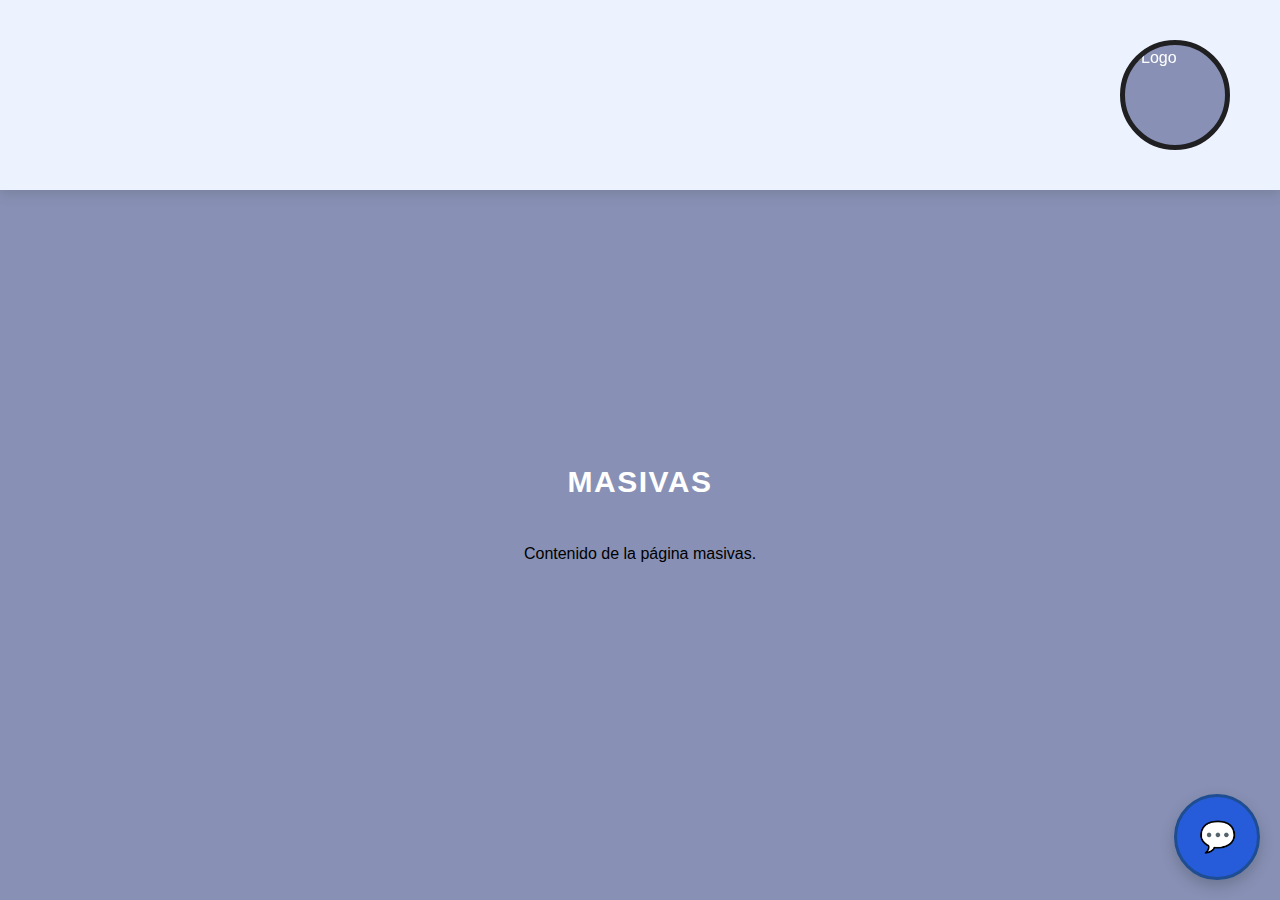
==== masivas.html @ 9bdd32e6 "Mejoras generales" ====
<!DOCTYPE html>
<html lang="es">
    <head>
        <meta charset="UTF-8">
        <meta name="viewport" content="width=device-width, initial-scale=1.0">
        <title>MASIVAS</title>
        <link rel="stylesheet" href="css/styles.css">
    </head>
    <body>
        <!-- Header fijo en la parte superior -->
        <header>
            <div class="header-content">    
                <!-- Logo de usuario -->
                <div class="logo-container">
                    <img src="/assets/Franco_Pensando 1.png" alt="Logo">
                </div>
        </header>

        <!-- Título de la página -->
        <main>
            <h1>MASIVAS</h1>
            <p>Contenido de la página masivas.</p>
        
        </main>
        

        <div id="chatbot-button">
            <span>💬</span> <!-- O el ícono que prefieras -->
        </div>
        
        <div id="chatbot-container">
            <div id="chat-header">
                <div class="logo-container">
                    <img src="/assets/Franco_Pensando 1.png" alt="Logo">
                </div>
                <h3>Franco</h3>
                <button id="close-chat">X</button>
            </div>
            <div id="chat-body">
                <p class="bot">Hola, ¿en qué puedo ayudarte?</p>
                <p class="user">Tengo una pregunta sobre los productos.</p>
            </div>
        </div>


        <script src="/js/script.js"></script>
    </body>
</html>
---- css/styles.css ----
/* Configuración general */
body {
    font-family: Arial;
    margin: 0;
    padding: 0;
    line-height: 1.6;
    display: flex;
    justify-content: center; /* Centrado horizontal */
    align-items: center; /* Centrado vertical */
    height: 100vh; /* Asegura que el body ocupe toda la altura de la ventana */
}
body .pagina-principal {
    background-color: #fdfeff;
    color: #f7f7f7;
}


/* Cambios para páginas no principales */
body:not(.pagina-principal) {
    background-color: #8891b5; /* Fondo ligeramente gris en otras páginas */
    color: black; /* Texto en negro en otras páginas */
}

/* Contenedor principal */
.container {
    max-width: 400px; /* Aumentamos el ancho máximo del contenedor */
    background: linear-gradient(135deg, #62adf4, #62adf4);
    padding: 35px; /* Aumentamos el padding dentro del contenedor */
    border-radius: 25px;
    box-shadow: 0 6px 15px rgba(0, 0, 0, 0.15);
    border-top: 8px solid #265cda;
    transition: transform 0.3s ease, box-shadow 0.3s ease;
    text-align: center; /* Centrado de texto dentro del contenedor */
}

.container:hover {
    transform: translateY(-5px);
    box-shadow: 0 10px 25px rgb(3, 0, 87);
}

/* Contenedor principal de la página */
.main-container {
    display: flex; /* Usamos Flexbox para que los elementos estén uno al lado del otro */
    justify-content: center; /* Alineamos horizontalmente */
    align-items: center; /* Alinea verticalmente */
    height: 100vh; /* Hace que ocupe todo el alto de la pantalla */
    gap: 20px; /* Espacio entre la imagen y el formulario */
}

/* Estilos para el contenedor de la imagen */
.image-container {
    position: fixed; /* Hace que la imagen esté fija en la página */
    top: 50%; /* Centra verticalmente la imagen */
    left: 0; /* La coloca en el borde izquierdo */
    transform: translateY(-50%); /* Ajuste para centrar la imagen verticalmente */
    display: flex;
    justify-content: center; /* Centra la imagen horizontalmente dentro del contenedor */
    align-items: center; /* Alinea la imagen verticalmente */
    width: 600px; /* Ajustamos el tamaño fijo del contenedor */
    height: auto; /* Ajustamos el tamaño fijo del contenedor */
    overflow: hidden; /* Evita que la imagen se desborde */
    border-radius: 10px; /* Opcional, si deseas bordes redondeados */
}

/* Estilo para la imagen */
.franco-image {
    width: 800px; /* Ajusta el tamaño de la imagen (puedes cambiar este valor) */
    height: auto; /* Mantiene la proporción */
    object-fit: cover; /* Asegura que la imagen no se deforme */
}

/* Aseguramos que el contenedor del botón no rompa la línea */
.btn-container {
    display: inline-flex;
    align-items: center;
}

/* Estilo para el header */
header {
    position: fixed; /* Fijo en la parte superior */
    top: 0;
    left: 0;
    width: 100%; /* Ocupa todo el ancho */
    max-width: 100%; /* Evita que se desborde */
    background: #ecf3fe; 
    color: rgb(255, 254, 254);
    padding: 40px 50px; /* Aumentamos el padding para hacer el header más grande */
    z-index: 1000; /* Asegura que el header quede sobre otros elementos */
    box-shadow: 0 4px 12px rgba(64, 63, 63, 0.2); /* Sombra más suave */
    box-sizing: border-box; /* Incluye el padding en el cálculo del ancho */
    display: flex;
    align-items: center;
    justify-content: center;
}

/* Contenido del header */
.header-content {
    display: flex;
    justify-content: space-between; /* Para colocar el logo y la navegación a los extremos */
    align-items: center;
    width: 100%; /* Asegura que ocupe todo el espacio disponible */
    position: relative; /* Necesario para alinear la imagen central */
}

/* Estilo para el logo dentro del header */
header .logo-container {
    order: 1; /* Coloca el logo al final (lado derecho) */
    margin-left: auto; /* Alinea a la derecha */
    position: relative;
    z-index: 10; /* Asegura que el logo esté por encima de la imagen central */
}

header .logo-container img {
    width: 100px; /* Aumentamos el tamaño del logo */
    height: 100px; /* Aumentamos el tamaño del logo */
    border-radius: 50%; /* Hacerlo circular */
    border: 5px solid #202022; /* Borde oscuro alrededor del círculo */
    background-color: #8891b5; /* Fondo del logo */
    overflow: hidden;
    display: flex;
    justify-content: center;
    align-items: center;
}

/* Estilo para la navegación */
nav ul {
    list-style: none;
    display: flex;
    gap: 30px; /* Aumentamos el espacio entre los elementos */
    margin: 0;
    padding: 0;
}

/* Estilo para los enlaces en la navegación */
nav ul li a {
    text-decoration: none;
    color: rgb(28, 14, 235);
    font-weight: bold;
    font-size: 18px; /* Aumentamos el tamaño de fuente */
    transition: color 0.3s ease;
    white-space: nowrap; /* Asegura que el texto no se desborde */
}

nav ul li a:hover {
    color: #416cc9; /* Cambio de color al pasar el ratón */
}

nav ul li a:active {
    transform: translateY(2px); /* Efecto de deslizamiento hacia abajo */
}

/* Estilo para la imagen central del header */
header::before {
    content: ""; /* Crea el pseudo-elemento */
    position: absolute;
    top: 50%; /* Centrado vertical */
    left: 50%; /* Centrado horizontal */
    transform: translate(-50%, -50%); /* Alineación perfecta */
    width: 200px; /* Ajusta el tamaño de la imagen */
    height: 200px; /* Ajusta el tamaño de la imagen */
    background-image: url('/assets/Franco_Okay\ 1.png'); /* Ruta de la imagen central */
    background-size: cover; /* Asegura que la imagen cubra todo el área */
    background-position: center; /* Centra la imagen */
    border-radius: 50%; /* Hacer la imagen circular */
    z-index: 1; /* Coloca la imagen detrás de otros elementos */
}

/* Estilo para el main */
main {
    margin-top: 120px; /* Deja espacio para que no se cubra por el header */
    padding: 20px;
}

button {
    background-color: #265cda; 
    color: white;
    font-size: 16px;
    padding: 12px;
    border: none;
    border-radius: 8px;
    cursor: pointer;
    text-transform: uppercase;
    font-weight: bold;
    letter-spacing: 1px;
    transition: background-color 0.3s ease, transform 0.2s ease;
}

button:hover {
    background-color: #1a4db4; /* Cambio de color al pasar el ratón */
    transform: scale(1.05);
}

/* Estilo para el botón de chatbot */
#chatbot-button {
    position: fixed;
    bottom: 20px;
    right: 20px;
    background-color: #265cda; /* Color primario */
    color: white;
    font-size: 30px;
    border: 3px solid #1f4d91; /* Borde más oscuro que el fondo */
    border-radius: 50%;
    width: 80px;
    height: 80px;
    display: flex;
    justify-content: center;
    align-items: center;
    cursor: pointer;
    box-shadow: 0 6px 15px rgba(0, 0, 0, 0.2); /* Sombra más pronunciada */
    transition: background-color 0.3s ease, transform 0.3s ease, box-shadow 0.3s ease;
}

#chatbot-button:hover {
    background-color: #1f4d91; /* Cambio de color en hover */
    transform: scale(1.1);
    box-shadow: 0 4px 25px rgb(3, 0, 87);
}

/* Estilo para el contenedor del chat */
#chatbot-container {
    position: fixed;
    bottom: 80px;
    right: 20px;
    background-color: #fff;
    width: 350px;
    height: 300px; /* Mayor altura para mayor confort */
    border-radius: 12px; /* Bordes más redondeados */
    box-shadow: 0 6px 20px rgba(0, 0, 0, 0.3); /* Sombra más pronunciada */
    display: none;
    flex-direction: column;
    overflow: hidden;
    border: 3px solid #1f4d91; /* Borde oscuro en el contenedor */
}

/* Estilo para la cabecera del chat */
#chat-header {
    background-color: #265cda;
    color: white;
    padding: 12px;
    display: flex;
    justify-content: space-between;
    align-items: center;
    font-size: 18px;
    border-top-left-radius: 12px;
    border-top-right-radius: 12px; /* Bordes superiores redondeados */
}

#chat-header h3 {
    margin: 0;
    font-weight: bold; /* Más énfasis en el título */
}

#close-chat {
    background-color: transparent;
    color: white;
    border: none;
    font-size: 25px;
    cursor: pointer;
    transition: color 0.3s ease;
}

#close-chat:hover {
    color: #f1f1f1; /* Cambio de color en hover */
}

/* Estilo para el cuerpo del chat */
#chat-body {
    padding: 15px;
    flex-grow: 1;
    overflow-y: auto;
    font-size: 16px;
    background-color: #f4f7fc; /* Fondo suave para el cuerpo del chat */
}

#chat-body p {
    margin: 0 0 12px; /* Espacio adicional entre los mensajes */
    line-height: 1.5; /* Espaciado mejorado para la legibilidad */
    
}

h1 {
    text-align: center;
    font-size: 30px; /* Aumentamos el tamaño de la fuente del título */
    color: white; 
    margin-bottom: 25px;
    text-transform: uppercase;
    letter-spacing: 1.5px;
    padding-bottom: 10px;
}

/* Formulario */
form {
    display: flex;
    flex-direction: column;
    gap: 20px; /* Aumentamos el espacio entre los elementos del formulario */
}

/* Estilo para los inputs */
input, textarea {
    padding: 10px;
    border: 1px solid #ccc;
    border-radius: 8px;
    font-size: 16px;
    width: 100%;
    box-sizing: border-box; /* Asegura que el padding se incluya en el ancho total */
}

input:focus, textarea:focus {
    border-color: #265cda; /* Cambia el color del borde al hacer foco */
    outline: none; /* Elimina el contorno por defecto */
}

/* Mostrar el chat cuando se abre */
#chatbot-container.show {
    display: flex;
}

/* Estilo adicional para mejorar la apariencia */
#chatbot-button {
    animation: bounce 1s infinite; /* Efecto de rebote para hacer más llamativo */
}

/* Animación para el botón de chatbot */
@keyframes bounce {
    0%, 20%, 50%, 80%, 100% {
        transform: translateY(0);
    }
    40% {
        transform: translateY(-10px);
    }
    60% {
        transform: translateY(-5px);
    }
}

/* Estilo para el contenedor del chat */
#chatbot-container {
    position: fixed;
    bottom: 140px;  /* Moverlo más arriba para que no tape el botón */
    right: 20px;
    background-color: #fff;
    width: 350px;
    height: 250px; /* Altura mayor */
    border-radius: 12px;
    box-shadow: 0 4px 25px rgb(3, 0, 87);
    display: none;
    flex-direction: column;
    overflow: hidden;
    border: 3px solid #1f4d91; /* Borde oscuro en el contenedor */
}

/* Añadir el círculo para el logo */
#chat-header .logo-container {
    width: 60px; /* Tamaño del círculo */
    height: 60px; /* Tamaño del círculo */
    border-radius: 50%; /* Hacerlo circular */
    border: 3px solid #fdfdfd; /* Borde oscuro alrededor del círculo */
    overflow: hidden;
    display: flex;
    justify-content: center;
    align-items: center;
}

#chat-header .logo-container img {
    width: 100%;
    height: 100%;
    object-fit: cover; /* Ajustar la imagen al tamaño del círculo */
}

/* Estilo para el cuerpo del chat */
#chat-body {
    padding: 15px;
    flex-grow: 1;
    overflow-y: auto;
    font-size: 16px;
    background-color: #f4f7fc; /* Fondo suave para el cuerpo del chat */
}

#chat-body p {
    margin: 0 0 12px;
    line-height: 1.5;
}

/* Estilo de los mensajes */
#chat-body p.user {
    background-color: #265cda;
    color: white;
    padding: 8px 12px;
    border-radius: 20px;
    max-width: 80%;
    margin-bottom: 10px;
    align-self: flex-end; /* Los mensajes del usuario se alinean a la derecha */
}

#chat-body p.bot {
    background-color: #f1f1f1;
    color: black;
    padding: 8px 12px;
    border-radius: 20px;
    max-width: 80%;
    margin-bottom: 10px;
    align-self: flex-start; /* Los mensajes del bot se alinean a la izquierda */
}

/* Estilo para los mensajes enviados */
#chat-body p {
    word-wrap: break-word;
}

/* Estilo para la animación de aparición del chat */
#chatbot-container.show {
    animation: slideIn 0.5s ease-in-out;
}

/* Animación para la aparición del chat */
@keyframes slideIn {
    from {
        transform: translateX(100%);
    }
    to {
        transform: translateX(0);
    }
}

/* Barra lateral */
.barra-lateral {
    position: fixed;
    top: 0;
    left: 0;
    width: 60px; /* Inicialmente pequeña */
    height: 100%;
    background-color: #3e4a61; /* Color de la barra */
    display: flex;
    flex-direction: column;
    justify-content: center;
    align-items: center;
    transition: width 0.3s ease; /* Transición suave */
    z-index: 1000; /* Asegura que esté sobre otros elementos */
}

.barra-lateral.expandida {
    width: 200px; /* Tamaño cuando está expandida */
}

.barra-lateral button {
    background: none;
    border: none;
    color: white;
    font-size: 24px;
    margin: 20px 0;
    cursor: pointer;
    transition: transform 0.3s ease; /* Animación al pasar el ratón */
}

.barra-lateral button:hover {
    transform: scale(1.2); /* Efecto de aumento de tamaño */
}

/* Estilos para los iconos */
.icono-casa, .icono-flecha {
    font-size: 30px;
}

/* Estilos adicionales */
@media (max-width: 768px) {
    /* Ajustes para el contenedor */
    .container {
        width: 90%; /* Hacemos el contenedor más pequeño en pantallas pequeñas */
        padding: 20px;
    }

    /* Ajustes para el botón del chatbot */
    #chatbot-button {
        width: 70px;
        height: 70px;
        font-size: 24px;
    }

    /* Ajustes para el contenedor del chatbot */
    #chatbot-container {
        width: 100%;
        height: 300px;
    }

    /* Ajustes para el encabezado del chat */
    #chat-header h3 {
        font-size: 16px; /* Ajustamos el tamaño de la fuente en pantallas pequeñas */
    }

    /* Ajustes para el cuerpo del chat */
    #chat-body {
        font-size: 14px; /* Ajustamos el tamaño de la fuente en pantallas pequeñas */
    }

    /* Ajustes para el header y la navegación */
    header {
        padding: 10px 15px; /* Menos padding en pantallas pequeñas */
    }

    /* Aseguramos que el logo sea más pequeño en pantallas pequeñas */
    header .logo-container img {
        width: 50px;
        height: 50px;
    }

    /* Aseguramos que los enlaces del menú se alineen mejor en pantallas pequeñas */
    nav ul {
        flex-direction: column;
        gap: 10px;
        align-items: center;
    }

    nav ul li a {
        font-size: 14px;
    }

    /* Ajustamos el main para que tenga más espacio en pantallas pequeñas */
    main {
        margin-top: 80px; /* Menos espacio arriba para evitar que se cubra con el header */
    }

    /* Ajustes para el contenedor de la imagen */
    .image-container {
        position: relative; /* Cambiamos de fixed a relative para mejorar la visualización en móviles */
        width: 100%;
        height: auto;
        transform: none; /* Elimina el centrado fijo */
    }

    .franco-image {
        width: 100%; /* Ajustamos la imagen al 100% del ancho */
        height: auto;
    }
}
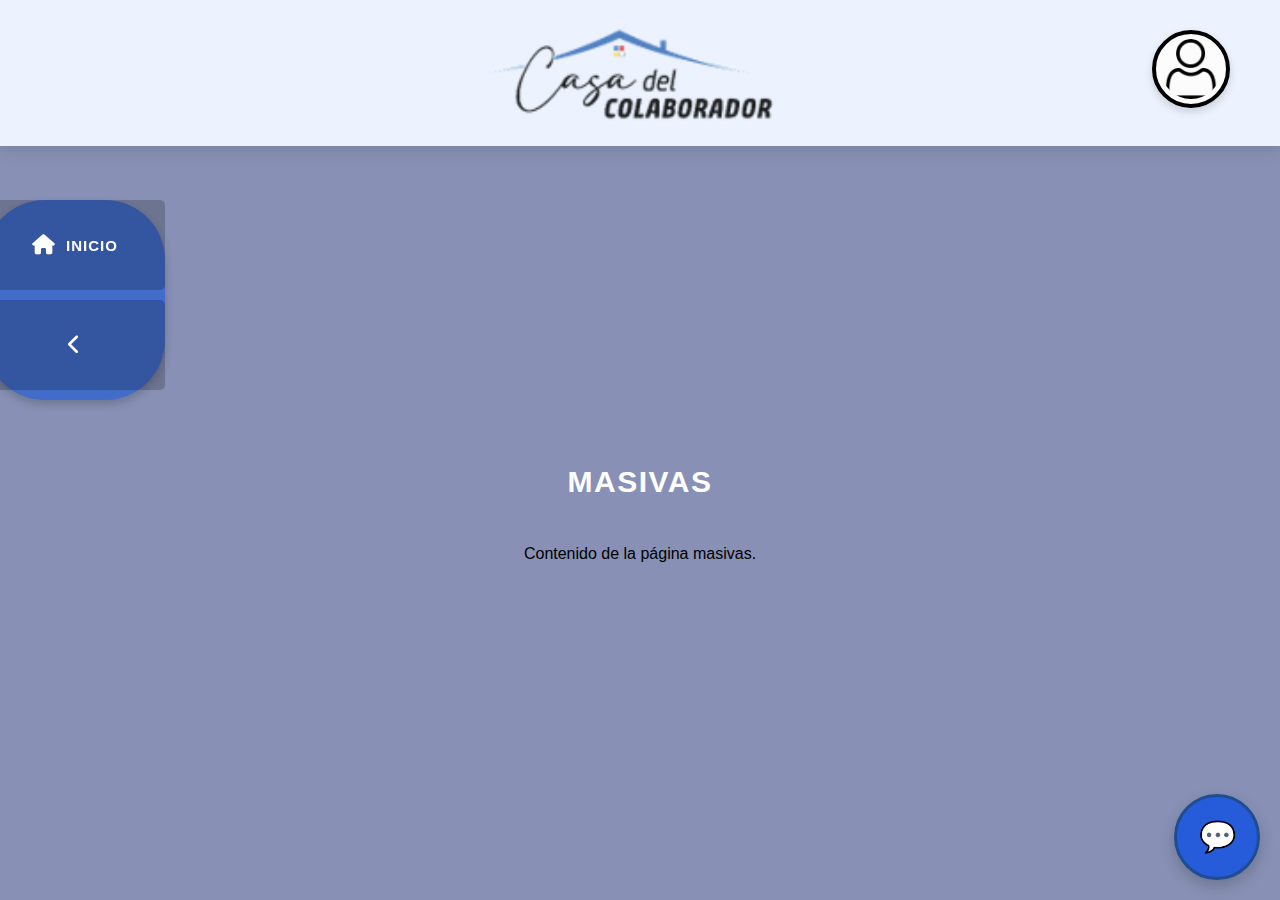
==== commit 463dd927: "SE generan vistas y mejora" ====
--- a/masivas.html
+++ b/masivas.html
@@ -1,33 +1,42 @@
 <!DOCTYPE html>
 <html lang="es">
-    <head>
-        <meta charset="UTF-8">
-        <meta name="viewport" content="width=device-width, initial-scale=1.0">
-        <title>MASIVAS</title>
-        <link rel="stylesheet" href="css/styles.css">
-    </head>
+<head>
+    <meta charset="UTF-8">
+    <meta name="viewport" content="width=device-width, initial-scale=1.0">
+    <title>MASIVAS</title>
+    <link rel="stylesheet" href="css/styles.css">
+    <!-- Agregar CDN de Font Awesome para usar íconos -->
+    <link href="https://cdnjs.cloudflare.com/ajax/libs/font-awesome/6.0.0-beta3/css/all.min.css" rel="stylesheet">
+</head>
     <body>
         <!-- Header fijo en la parte superior -->
         <header>
             <div class="header-content">    
                 <!-- Logo de usuario -->
                 <div class="logo-container">
-                    <img src="/assets/Franco_Pensando 1.png" alt="Logo">
+                    <img src="/assets/user.png" alt="Logo">
                 </div>
-        </header>
+            </header>
 
         <!-- Título de la página -->
         <main>
             <h1>MASIVAS</h1>
             <p>Contenido de la página masivas.</p>
-        
+            <!-- Burbuja lateral -->
+            <div class="bubble" id="chatBubble">
+                <button id="goHomeButton">
+                    <i class="fas fa-home"></i> INICIO
+                </button>
+                <button id="toggleBubble">
+                    <i id="toggleIcon" class="fas fa-chevron-left"></i> <!-- Flecha inicial apuntando hacia la izquierda -->
+                </button>
+            </div>
         </main>
-        
 
         <div id="chatbot-button">
             <span>💬</span> <!-- O el ícono que prefieras -->
         </div>
-        
+
         <div id="chatbot-container">
             <div id="chat-header">
                 <div class="logo-container">
@@ -42,7 +51,6 @@
             </div>
         </div>
 
-
         <script src="/js/script.js"></script>
     </body>
 </html>
--- a/css/styles.css
+++ b/css/styles.css
@@ -82,51 +82,58 @@
     left: 0;
     width: 100%; /* Ocupa todo el ancho */
     max-width: 100%; /* Evita que se desborde */
-    background: #ecf3fe; 
+    background: #ecf3fe; /* Suavizamos el fondo con un degradado */
     color: rgb(255, 254, 254);
-    padding: 40px 50px; /* Aumentamos el padding para hacer el header más grande */
+    padding: 30px 50px; /* Espaciado más equilibrado */
     z-index: 1000; /* Asegura que el header quede sobre otros elementos */
-    box-shadow: 0 4px 12px rgba(64, 63, 63, 0.2); /* Sombra más suave */
+    box-shadow: 0 4px 15px rgba(64, 63, 63, 0.2); /* Sombra más definida */
     box-sizing: border-box; /* Incluye el padding en el cálculo del ancho */
     display: flex;
     align-items: center;
-    justify-content: center;
+    justify-content: space-between; /* Distribución clara entre logo y navegación */
+    transition: background-color 0.3s ease; /* Efecto suave al cambiar el fondo */
 }
 
 /* Contenido del header */
 .header-content {
     display: flex;
-    justify-content: space-between; /* Para colocar el logo y la navegación a los extremos */
-    align-items: center;
-    width: 100%; /* Asegura que ocupe todo el espacio disponible */
-    position: relative; /* Necesario para alinear la imagen central */
+    justify-content: space-between;
+    align-items: center;
+    width: 100%; 
+    position: relative; 
 }
 
 /* Estilo para el logo dentro del header */
 header .logo-container {
-    order: 1; /* Coloca el logo al final (lado derecho) */
-    margin-left: auto; /* Alinea a la derecha */
+    order: 1; 
+    margin-left: auto;
     position: relative;
-    z-index: 10; /* Asegura que el logo esté por encima de la imagen central */
+    z-index: 10; 
 }
 
 header .logo-container img {
-    width: 100px; /* Aumentamos el tamaño del logo */
-    height: 100px; /* Aumentamos el tamaño del logo */
-    border-radius: 50%; /* Hacerlo circular */
-    border: 5px solid #202022; /* Borde oscuro alrededor del círculo */
-    background-color: #8891b5; /* Fondo del logo */
-    overflow: hidden;
-    display: flex;
-    justify-content: center;
-    align-items: center;
+    width: 60px; /* Tamaño equilibrado del logo */
+    height: 60px; 
+    border-radius: 50%; 
+    border: 4px solid #000000; /* Bordes con el color base */
+    background-color: #fcfcfc;
+    padding: 5px; 
+    transition: transform 0.3s ease, box-shadow 0.3s ease; /* Efecto de animación */
+    box-shadow: 0 4px 8px rgba(0, 0, 0, 0.15); /* Sombra alrededor del logo */
+    cursor: pointer; /* Cambia a una mano para indicar que es interactivo */
+}
+
+header .logo-container img:hover {
+    transform: scale(1.1); /* Aumenta ligeramente el tamaño */
+    box-shadow: 0 6px 12px rgba(0, 0, 0, 0.3); /* Sombra más intensa al pasar el ratón */
+    border-color: #89a3e2; /* Cambio de color en el borde */
 }
 
 /* Estilo para la navegación */
 nav ul {
     list-style: none;
     display: flex;
-    gap: 30px; /* Aumentamos el espacio entre los elementos */
+    gap: 30px; 
     margin: 0;
     padding: 0;
 }
@@ -136,39 +143,30 @@
     text-decoration: none;
     color: rgb(28, 14, 235);
     font-weight: bold;
-    font-size: 18px; /* Aumentamos el tamaño de fuente */
-    transition: color 0.3s ease;
-    white-space: nowrap; /* Asegura que el texto no se desborde */
+    font-size: 18px;
+    transition: color 0.3s ease, text-shadow 0.3s ease;
+    white-space: nowrap;
 }
 
 nav ul li a:hover {
-    color: #416cc9; /* Cambio de color al pasar el ratón */
-}
-
-nav ul li a:active {
-    transform: translateY(2px); /* Efecto de deslizamiento hacia abajo */
+    color: #416cc9; 
+    text-shadow: 0 2px 8px rgba(65, 108, 201, 0.6); /* Efecto de brillo al pasar el ratón */
 }
 
 /* Estilo para la imagen central del header */
 header::before {
-    content: ""; /* Crea el pseudo-elemento */
+    content: ""; 
     position: absolute;
-    top: 50%; /* Centrado vertical */
-    left: 50%; /* Centrado horizontal */
-    transform: translate(-50%, -50%); /* Alineación perfecta */
-    width: 200px; /* Ajusta el tamaño de la imagen */
-    height: 200px; /* Ajusta el tamaño de la imagen */
-    background-image: url('/assets/Franco_Okay\ 1.png'); /* Ruta de la imagen central */
-    background-size: cover; /* Asegura que la imagen cubra todo el área */
-    background-position: center; /* Centra la imagen */
-    border-radius: 50%; /* Hacer la imagen circular */
-    z-index: 1; /* Coloca la imagen detrás de otros elementos */
-}
-
-/* Estilo para el main */
-main {
-    margin-top: 120px; /* Deja espacio para que no se cubra por el header */
-    padding: 20px;
+    top: 50%; 
+    left: 50%; 
+    transform: translate(-50%, -50%); 
+    width: 380px; 
+    height: 250px; 
+    background-image: url('/assets/CasaColaborador.png'); 
+    background-size: contain; 
+    background-position: center; 
+    z-index: 1; 
+    opacity: 0.9; /* Suaviza la imagen central */
 }
 
 button {
@@ -422,43 +420,98 @@
     }
 }
 
-/* Barra lateral */
-.barra-lateral {
-    position: fixed;
-    top: 0;
-    left: 0;
-    width: 60px; /* Inicialmente pequeña */
-    height: 100%;
-    background-color: #3e4a61; /* Color de la barra */
-    display: flex;
-    flex-direction: column;
+/* Estilo para el main */
+main {
+    margin-top: 120px; /* Deja espacio para que no se cubra por el header */
+    padding: 20px;
+}
+
+/* Burbuja lateral */
+.bubble {
+    position: fixed; /* Fija al viewport */
+    left: -15px; /* Hace que la burbuja esté pegada al borde izquierdo */
+    top: 200px; /* Debajo del header, ajustado */
+    width: 180px; /* Ancho mayor para que quede más ovalada */
+    height: 200px; /* Alto para hacerla más ovalada */
+    background-color: #416cc9; /* Color de fondo */
+    color: #fff;
+    display: flex;
+    flex-direction: column; /* Pone los botones uno encima del otro */
+    justify-content: space-between; /* Espacio uniforme entre los botones */
+    align-items: center;
+    border-radius: 60px; /* Hace la burbuja más ovalada */
+    box-shadow: 0 4px 10px rgba(0, 0, 0, 0.2);
+    z-index: 10; /* Asegura que esté por encima de otros elementos */
+    cursor: pointer;
+    transition: transform 0.3s ease, background-color 0.3s ease, width 0.3s ease, height 0.3s ease;
+}
+
+/* Estilo para los botones dentro de la burbuja */
+.bubble button {
+    background-color: transparent;
+    border: none;
+    color: #fff;
+    font-size: 15px;
+    cursor: pointer;
+    width: 100%; /* Hace que los botones ocupen todo el ancho de la burbuja */
+    height: 45%; /* Hace que los botones ocupen el 45% de la altura de la burbuja */
+    border-radius: 5px; /* Bordes redondeados */
+    background-color: rgba(0, 0, 0, 0.2); /* Fondo semitransparente */
+    transition: background-color 0.3s ease;
+    text-align: center; /* Centra el texto dentro del botón */
+    display: flex;
+    align-items: center;
     justify-content: center;
-    align-items: center;
-    transition: width 0.3s ease; /* Transición suave */
-    z-index: 1000; /* Asegura que esté sobre otros elementos */
-}
-
-.barra-lateral.expandida {
-    width: 200px; /* Tamaño cuando está expandida */
-}
-
-.barra-lateral button {
-    background: none;
-    border: none;
-    color: white;
-    font-size: 24px;
-    margin: 20px 0;
-    cursor: pointer;
-    transition: transform 0.3s ease; /* Animación al pasar el ratón */
-}
-
-.barra-lateral button:hover {
-    transform: scale(1.2); /* Efecto de aumento de tamaño */
-}
-
-/* Estilos para los iconos */
-.icono-casa, .icono-flecha {
-    font-size: 30px;
+    gap: 10px;
+}
+
+/* Efecto al pasar el ratón sobre los botones */
+.bubble button:hover {
+    background-color: rgba(255, 255, 255, 0.2); /* Efecto hover para los botones */
+}
+
+/* Íconos dentro de los botones */
+.bubble button i {
+    font-size: 20px; /* Tamaño de los íconos */
+}
+
+/* Recorte para simular que está pegada al borde */
+.bubble::before {
+    content: ""; 
+    position: absolute;
+    left: -15px; /* Recorte en el borde izquierdo */
+    top: 50%;
+    transform: translateY(-50%); /* Centra el recorte verticalmente */
+    width: 15px;
+    height: 15px;
+    background-color: #416cc9; /* Igual al color de la burbuja */
+    border-radius: 50%;
+    box-shadow: 0 4px 10px rgba(0, 0, 0, 0.2);
+}
+
+/* Cambios cuando la burbuja está contraída (sólo se ven los íconos) */
+.bubble.collapsed {
+    width: 50px; /* Solo 50px visible, mostrando solo los iconos */
+    height: 50px;
+    border-radius: 50%; /* Hace la burbuja completamente redonda */
+}
+
+/* Alineación de los íconos cuando la burbuja está contraída */
+.bubble.collapsed button i {
+    margin: 0; /* Elimina márgenes para que los íconos estén alineados al borde */
+    font-size: 25px; /* Ajusta el tamaño de los íconos */
+}
+
+/* Cambiar dirección de la flecha cuando la burbuja está contraída */
+.bubble.collapsed #toggleIcon {
+    transform: rotate(180deg); /* Rota la flecha */
+}
+
+/* Estilo para los botones cuando están en estado "expandido" */
+.bubble button#toggleBubble {
+    position: absolute;
+    bottom: 10px; /* Coloca la flecha en la parte inferior */
+    width: 100%;
 }
 
 /* Estilos adicionales */
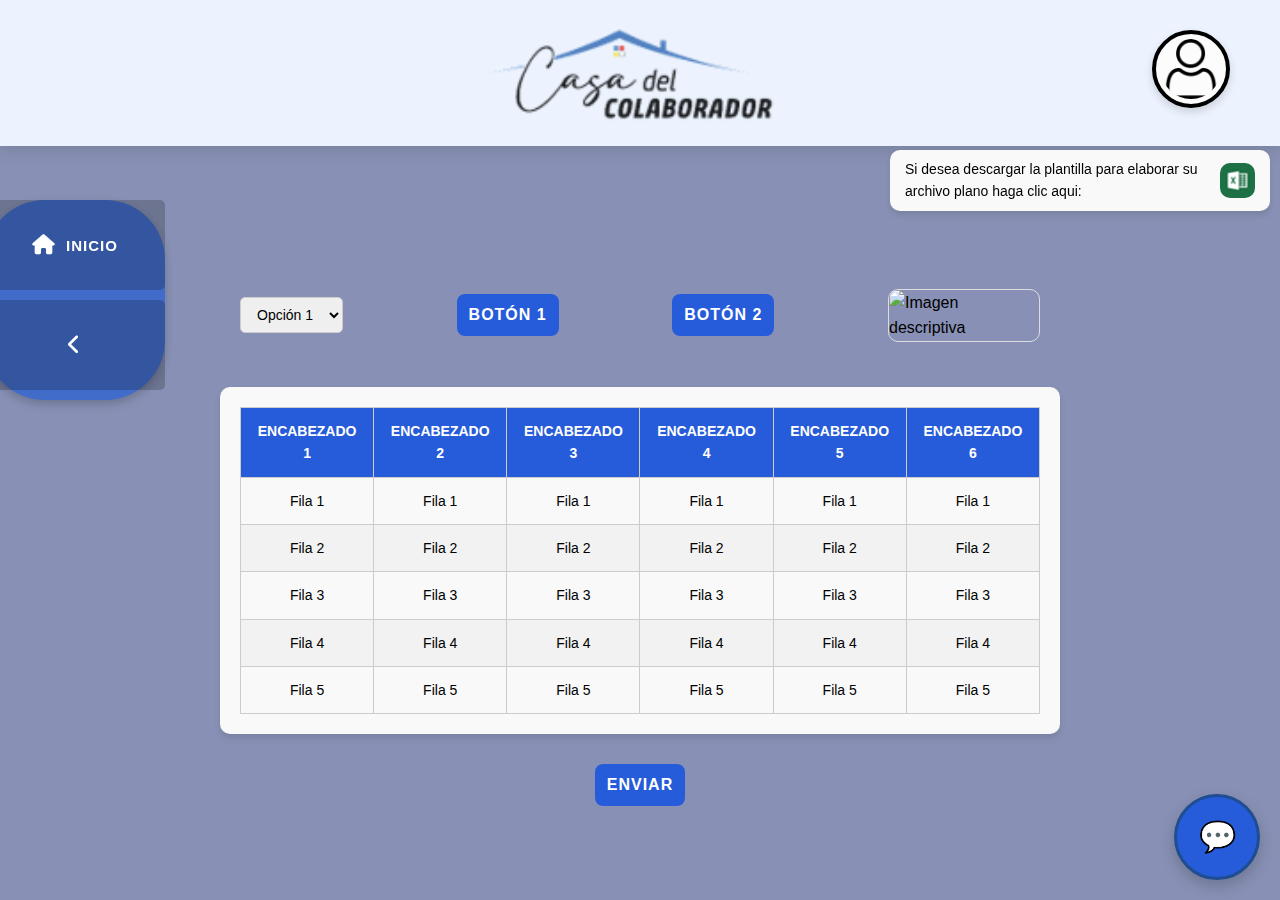
==== commit 675a8520: "se ven cosas" ====
--- a/masivas.html
+++ b/masivas.html
@@ -13,15 +13,19 @@
         <header>
             <div class="header-content">    
                 <!-- Logo de usuario -->
-                <div class="logo-container">
-                    <img src="/assets/user.png" alt="Logo">
-                </div>
-            </header>
+            <div class="logo-container">
+                <img src="/assets/user.png" alt="Logo">
+            </div>
+        </header>
+
+                 <!-- Descargar plantilla -->
+        <div class="top-right">
+            <span>Si desea descargar la plantilla para elaborar su archivo plano haga clic aqui: </span>
+            <img src="/assets/excel.png" alt="Excel" class="excel-icon">
+        </div>
 
         <!-- Título de la página -->
         <main>
-            <h1>MASIVAS</h1>
-            <p>Contenido de la página masivas.</p>
             <!-- Burbuja lateral -->
             <div class="bubble" id="chatBubble">
                 <button id="goHomeButton">
@@ -31,6 +35,50 @@
                     <i id="toggleIcon" class="fas fa-chevron-left"></i> <!-- Flecha inicial apuntando hacia la izquierda -->
                 </button>
             </div>
+
+
+            <!-- Contenido principal -->
+            <div class="content">
+                <!-- Lista desplegable con botones -->
+                <!-- Lista desplegable, botones y nueva imagen -->
+                <div class="button-row">
+                    <select name="options" id="options">
+                        <option value="1">Opción 1</option>
+                        <option value="2">Opción 2</option>
+                        <option value="3">Opción 3</option>
+                    </select>
+                    <button class="btn">Botón 1</button>
+                    <button class="btn">Botón 2</button>
+                    <img src="/assets/Franco_Okay 1.png" alt="Imagen descriptiva" class="button-row-image">
+                </div>
+
+                <!-- Tabla tipo Excel -->
+                <div class="table-container">
+                    <table class="excel-table">
+                        <thead>
+                            <tr>
+                                <th>Encabezado 1</th>
+                                <th>Encabezado 2</th>
+                                <th>Encabezado 3</th>
+                                <th>Encabezado 4</th>
+                                <th>Encabezado 5</th>
+                                <th>Encabezado 6</th>
+                            </tr>
+                        </thead>
+                        <tbody>
+                            <tr><td>Fila 1</td><td>Fila 1</td><td>Fila 1</td><td>Fila 1</td><td>Fila 1</td><td>Fila 1</td></tr>
+                            <tr><td>Fila 2</td><td>Fila 2</td><td>Fila 2</td><td>Fila 2</td><td>Fila 2</td><td>Fila 2</td></tr>
+                            <tr><td>Fila 3</td><td>Fila 3</td><td>Fila 3</td><td>Fila 3</td><td>Fila 3</td><td>Fila 3</td></tr>
+                            <tr><td>Fila 4</td><td>Fila 4</td><td>Fila 4</td><td>Fila 4</td><td>Fila 4</td><td>Fila 4</td></tr>
+                            <tr><td>Fila 5</td><td>Fila 5</td><td>Fila 5</td><td>Fila 5</td><td>Fila 5</td><td>Fila 5</td></tr>
+                        </tbody>
+                    </table>
+                </div>
+
+                <!-- Botón debajo de la tabla -->
+                <button class="btn submit-btn">Enviar</button>
+            </div>
+
         </main>
 
         <div id="chatbot-button">
--- a/css/styles.css
+++ b/css/styles.css
@@ -426,6 +426,10 @@
     padding: 20px;
 }
 
+body, main {
+    position: relative;
+}
+
 /* Burbuja lateral */
 .bubble {
     position: fixed; /* Fija al viewport */
@@ -514,6 +518,128 @@
     width: 100%;
 }
 
+/* Posición del texto "Descargar plantilla" */
+.top-right {
+    position: fixed; /* El cuadro se fija en el lugar especificado */
+    top: 150px; /* Distancia desde la parte superior */
+    right: 10px; /* Distancia desde el borde derecho */
+    display: flex;
+    align-items: center; /* Alineamos el contenido horizontalmente */
+    gap: 10px;
+    background-color: #f9f9f9;
+    padding: 8px 15px;
+    border-radius: 10px;
+    box-shadow: 0 4px 6px rgba(0, 0, 0, 0.1);
+    max-width: 350px; /* Asegura que el cuadro no sea tan ancho */
+    width: auto;
+    z-index: 1000; /* Asegura que esté encima de otros elementos */
+    justify-content: flex-start;
+}
+
+.top-right span {
+    font-size: 14px;
+    font-weight: 500;
+    color: #000000;
+    text-align: left;
+}
+
+.excel-icon {
+    width: 35px;
+    height: 35px;
+    cursor: pointer;
+    border-radius: 10px;
+    transition: transform 0.3s;
+}
+
+.excel-icon:hover {
+    transform: scale(1.1);
+}
+
+/* Contenedor principal */
+.content {
+    display: flex;
+    flex-direction: column;
+    align-items: center;
+    gap: 30px;
+    margin-top: 60px; /* Espacio después del header */
+}
+
+/* Fila de botones e imagen */
+.button-row {
+    display: flex;
+    align-items: center;
+    justify-content: space-between;
+    gap: 20px;
+    width: 100%;
+    max-width: 800px;
+    padding: 15px;
+}
+
+.button-row select {
+    padding: 8px 12px;
+    border-radius: 5px;
+    border: 1px solid #ccc;
+    font-size: 14px;
+}
+
+.button-group .btn {
+    padding: 10px 20px;
+    border: none;
+    background-color: #265cda;
+    color: #fff;
+    border-radius: 5px;
+    cursor: pointer;
+    transition: background-color 0.3s, box-shadow 0.3s;
+}
+
+.button-group .btn:hover {
+    background-color: #1b4ca7;
+    box-shadow: 0 4px 6px rgba(0, 0, 0, 0.2);
+}
+
+.button-row-image {
+    width: 150px;
+    height: auto;
+    object-fit: cover;
+    border-radius: 10px;
+    border: 1px solid #ddd;
+}
+
+/* Tabla estilo Excel */
+.table-container {
+    overflow-x: auto;
+    width: 100%;
+    max-width: 800px;
+    padding: 20px;
+    background-color: #f9f9f9;
+    border-radius: 10px;
+    box-shadow: 0 4px 6px rgba(0, 0, 0, 0.1);
+}
+
+.excel-table {
+    width: 100%;
+    border-collapse: collapse;
+    text-align: center;
+}
+
+.excel-table th,
+.excel-table td {
+    border: 1px solid #ccc;
+    padding: 12px;
+    font-size: 14px;
+}
+
+.excel-table th {
+    background-color: #265cda;
+    color: #fff;
+    text-transform: uppercase;
+}
+
+.excel-table tr:nth-child(even) {
+    background-color: #f2f2f2;
+}
+
+
 /* Estilos adicionales */
 @media (max-width: 768px) {
     /* Ajustes para el contenedor */
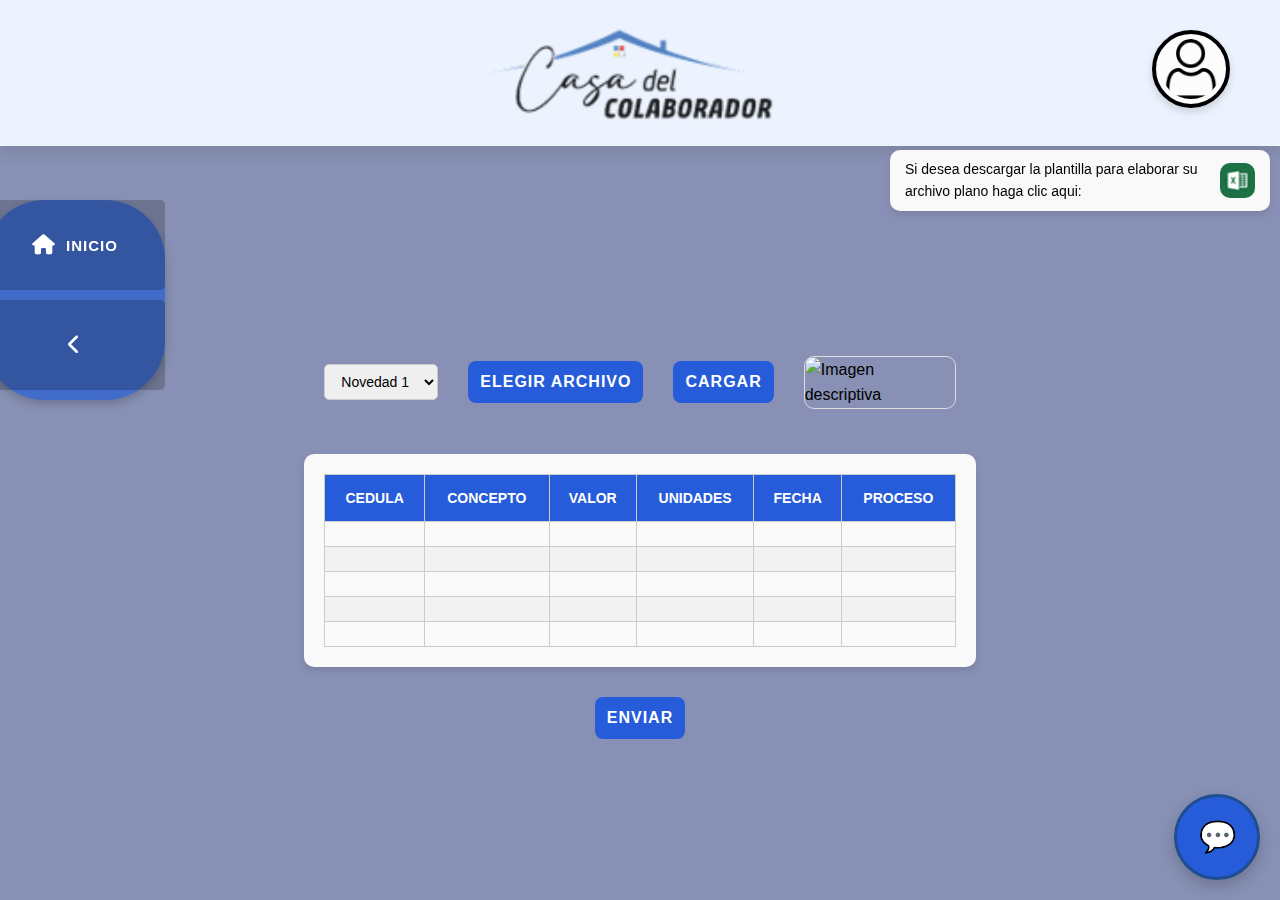
==== commit 455e0e11: "SE ARREGLO" ====
--- a/masivas.html
+++ b/masivas.html
@@ -4,7 +4,7 @@
     <meta charset="UTF-8">
     <meta name="viewport" content="width=device-width, initial-scale=1.0">
     <title>MASIVAS</title>
-    <link rel="stylesheet" href="css/styles.css">
+    <link rel="stylesheet" href="styles.css">
     <!-- Agregar CDN de Font Awesome para usar íconos -->
     <link href="https://cdnjs.cloudflare.com/ajax/libs/font-awesome/6.0.0-beta3/css/all.min.css" rel="stylesheet">
 </head>
@@ -13,15 +13,15 @@
         <header>
             <div class="header-content">    
                 <!-- Logo de usuario -->
-            <div class="logo-container">
-                <img src="/assets/user.png" alt="Logo">
-            </div>
-        </header>
+                <div class="logo-container">
+                    <img src="user.png" alt="Logo">
+                </div>
+            </header>
 
                  <!-- Descargar plantilla -->
         <div class="top-right">
             <span>Si desea descargar la plantilla para elaborar su archivo plano haga clic aqui: </span>
-            <img src="/assets/excel.png" alt="Excel" class="excel-icon">
+            <img src="excel.png" alt="Excel" class="excel-icon">
         </div>
 
         <!-- Título de la página -->
@@ -43,13 +43,13 @@
                 <!-- Lista desplegable, botones y nueva imagen -->
                 <div class="button-row">
                     <select name="options" id="options">
-                        <option value="1">Opción 1</option>
-                        <option value="2">Opción 2</option>
-                        <option value="3">Opción 3</option>
+                        <option value="1">Novedad 1</option>
+                        <option value="2">Novedad 2</option>
+                        <option value="3">Novedad 3</option>
                     </select>
-                    <button class="btn">Botón 1</button>
-                    <button class="btn">Botón 2</button>
-                    <img src="/assets/Franco_Okay 1.png" alt="Imagen descriptiva" class="button-row-image">
+                    <button class="btn">Elegir Archivo</button>
+                    <button class="btn">Cargar</button>
+                    <img src="Franco_Okay 1.png" alt="Imagen descriptiva" class="button-row-image">
                 </div>
 
                 <!-- Tabla tipo Excel -->
@@ -57,20 +57,20 @@
                     <table class="excel-table">
                         <thead>
                             <tr>
-                                <th>Encabezado 1</th>
-                                <th>Encabezado 2</th>
-                                <th>Encabezado 3</th>
-                                <th>Encabezado 4</th>
-                                <th>Encabezado 5</th>
-                                <th>Encabezado 6</th>
+                                <th>Cedula</th>
+                                <th>Concepto</th>
+                                <th>Valor</th>
+                                <th>Unidades</th>
+                                <th>Fecha</th>
+                                <th>Proceso</th>
                             </tr>
                         </thead>
                         <tbody>
-                            <tr><td>Fila 1</td><td>Fila 1</td><td>Fila 1</td><td>Fila 1</td><td>Fila 1</td><td>Fila 1</td></tr>
-                            <tr><td>Fila 2</td><td>Fila 2</td><td>Fila 2</td><td>Fila 2</td><td>Fila 2</td><td>Fila 2</td></tr>
-                            <tr><td>Fila 3</td><td>Fila 3</td><td>Fila 3</td><td>Fila 3</td><td>Fila 3</td><td>Fila 3</td></tr>
-                            <tr><td>Fila 4</td><td>Fila 4</td><td>Fila 4</td><td>Fila 4</td><td>Fila 4</td><td>Fila 4</td></tr>
-                            <tr><td>Fila 5</td><td>Fila 5</td><td>Fila 5</td><td>Fila 5</td><td>Fila 5</td><td>Fila 5</td></tr>
+                            <tr><td></td><td></td><td></td><td></td><td></td><td></td></tr>
+                            <tr><td></td><td></td><td></td><td></td><td></td><td></td></tr>
+                            <tr><td></td><td></td><td></td><td></td><td></td><td></td></tr>
+                            <tr><td></td><td></td><td></td><td></td><td></td><td></td></tr>
+                            <tr><td></td><td></td><td></td><td></td><td></td><td></td></tr>
                         </tbody>
                     </table>
                 </div>
@@ -88,7 +88,7 @@
         <div id="chatbot-container">
             <div id="chat-header">
                 <div class="logo-container">
-                    <img src="/assets/Franco_Pensando 1.png" alt="Logo">
+                    <img src="Franco_Pensando 1.png" alt="Logo">
                 </div>
                 <h3>Franco</h3>
                 <button id="close-chat">X</button>
@@ -99,6 +99,6 @@
             </div>
         </div>
 
-        <script src="/js/script.js"></script>
+        <script src="script.js"></script>
     </body>
 </html>
--- a/styles.css
+++ b/styles.css
@@ -0,0 +1,718 @@
+/* Configuración general */
+body {
+    font-family: Arial;
+    margin: 0;
+    padding: 0;
+    line-height: 1.6;
+    display: flex;
+    justify-content: center; /* Centrado horizontal */
+    align-items: center; /* Centrado vertical */
+    height: 100vh; /* Asegura que el body ocupe toda la altura de la ventana */
+}
+body .pagina-principal {
+    background-color: #fdfeff;
+    color: #f7f7f7;
+}
+
+
+/* Cambios para páginas no principales */
+body:not(.pagina-principal) {
+    background-color: #8891b5; /* Fondo ligeramente gris en otras páginas */
+    color: black; /* Texto en negro en otras páginas */
+}
+
+/* Formulario y contenedor */
+.container {
+    max-width: 400px;
+    background: linear-gradient(135deg, #62adf4, #62adf4);
+    padding: 35px;
+    border-radius: 25px;
+    box-shadow: 0 6px 15px rgba(0, 0, 0, 0.15);
+    border-top: 8px solid #265cda;
+    transition: transform 0.3s ease, box-shadow 0.3s ease;
+    text-align: center;
+}
+
+.container:hover {
+    transform: translateY(-5px);
+    box-shadow: 0 10px 25px rgb(3, 0, 87);
+}
+
+/* Contenedor principal de la página */
+.main-container {
+    display: flex; /* Usamos Flexbox para que los elementos estén uno al lado del otro */
+    justify-content: center; /* Alineamos horizontalmente */
+    align-items: center; /* Alinea verticalmente */
+    height: 100vh; /* Hace que ocupe todo el alto de la pantalla */
+    gap: 20px; /* Espacio entre la imagen y el formulario */
+}
+
+/* Contenedor para la imagen, ajustamos la posición */
+.image-container {
+    position: absolute; /* Cambiado de fixed a absolute */
+    top: 50%; /* Centra la imagen verticalmente */
+    right: 90%; /* La coloca a la izquierda */
+    transform: translateY(-50%); /* Ajuste para centrar la imagen */
+    display: flex;
+    justify-content: center; /* Centra la imagen horizontalmente dentro del contenedor */
+    align-items: center;
+    width: 800px; /* Ajustamos el tamaño fijo del contenedor */
+    height: auto;
+    overflow: hidden;
+    border-radius: 10px; /* Bordes redondeados opcionales */
+}
+
+/* Ajustamos la imagen para que no tome más espacio del necesario */
+.franco-image {
+    width: 100%; /* Hace que la imagen se ajuste al contenedor */
+    height: auto; /* Mantiene la proporción */
+    object-fit: contain; /* Asegura que la imagen no se deforme */
+}
+
+/* Contenedor principal con flexbox */
+.main-container {
+    display: flex;
+    justify-content: center;
+    align-items: center;
+    height: 100vh;
+    gap: 20px;
+    position: relative; /* Necesario para la imagen absoluta */
+}
+
+/* Estilo para el header */
+header {
+    position: fixed; /* Fijo en la parte superior */
+    top: 0;
+    left: 0;
+    width: 100%; /* Ocupa todo el ancho */
+    max-width: 100%; /* Evita que se desborde */
+    background: #ecf3fe; /* Suavizamos el fondo con un degradado */
+    color: rgb(255, 254, 254);
+    padding: 30px 50px; /* Espaciado más equilibrado */
+    z-index: 1000; /* Asegura que el header quede sobre otros elementos */
+    box-shadow: 0 4px 15px rgba(64, 63, 63, 0.2); /* Sombra más definida */
+    box-sizing: border-box; /* Incluye el padding en el cálculo del ancho */
+    display: flex;
+    align-items: center;
+    justify-content: space-between; /* Distribución clara entre logo y navegación */
+    transition: background-color 0.3s ease; /* Efecto suave al cambiar el fondo */
+}
+
+/* Contenido del header */
+.header-content {
+    display: flex;
+    justify-content: space-between;
+    align-items: center;
+    width: 100%; 
+    position: relative; 
+}
+
+/* Estilo para el logo dentro del header */
+header .logo-container {
+    order: 1; 
+    margin-left: auto;
+    position: relative;
+    z-index: 10; 
+}
+
+header .logo-container img {
+    width: 60px; /* Tamaño equilibrado del logo */
+    height: 60px; 
+    border-radius: 50%; 
+    border: 4px solid #000000; /* Bordes con el color base */
+    background-color: #fcfcfc;
+    padding: 5px; 
+    transition: transform 0.3s ease, box-shadow 0.3s ease; /* Efecto de animación */
+    box-shadow: 0 4px 8px rgba(0, 0, 0, 0.15); /* Sombra alrededor del logo */
+    cursor: pointer; /* Cambia a una mano para indicar que es interactivo */
+}
+
+header .logo-container img:hover {
+    transform: scale(1.1); /* Aumenta ligeramente el tamaño */
+    box-shadow: 0 6px 12px rgba(0, 0, 0, 0.3); /* Sombra más intensa al pasar el ratón */
+    border-color: #89a3e2; /* Cambio de color en el borde */
+}
+
+/* Estilo para la navegación */
+nav ul {
+    list-style: none;
+    display: flex;
+    gap: 30px; 
+    margin: 0;
+    padding: 0;
+}
+
+/* Estilo para los enlaces en la navegación */
+nav ul li a {
+    text-decoration: none;
+    color: rgb(28, 14, 235);
+    font-weight: bold;
+    font-size: 18px;
+    transition: color 0.3s ease, text-shadow 0.3s ease;
+    white-space: nowrap;
+}
+
+nav ul li a:hover {
+    color: #416cc9; 
+    text-shadow: 0 2px 8px rgba(65, 108, 201, 0.6); /* Efecto de brillo al pasar el ratón */
+}
+
+/* Estilo para la imagen central del header */
+header::before {
+    content: ""; 
+    position: absolute;
+    top: 50%; 
+    left: 50%; 
+    transform: translate(-50%, -50%); 
+    width: 380px; 
+    height: 250px; 
+    background-image: url('CasaColaborador.png'); 
+    background-size: contain; 
+    background-position: center; 
+    z-index: 1; 
+    opacity: 0.9; /* Suaviza la imagen central */
+}
+
+button {
+    background-color: #265cda; 
+    color: white;
+    font-size: 16px;
+    padding: 12px;
+    border: none;
+    border-radius: 8px;
+    cursor: pointer;
+    text-transform: uppercase;
+    font-weight: bold;
+    letter-spacing: 1px;
+    transition: background-color 0.3s ease, transform 0.2s ease;
+}
+
+button:hover {
+    background-color: #1a4db4; /* Cambio de color al pasar el ratón */
+    transform: scale(1.05);
+}
+
+/* Estilo para el botón de chatbot */
+#chatbot-button {
+    position: fixed;
+    bottom: 20px;
+    right: 20px;
+    background-color: #265cda; /* Color primario */
+    color: white;
+    font-size: 30px;
+    border: 3px solid #1f4d91; /* Borde más oscuro que el fondo */
+    border-radius: 50%;
+    width: 80px;
+    height: 80px;
+    display: flex;
+    justify-content: center;
+    align-items: center;
+    cursor: pointer;
+    box-shadow: 0 6px 15px rgba(0, 0, 0, 0.2); /* Sombra más pronunciada */
+    transition: background-color 0.3s ease, transform 0.3s ease, box-shadow 0.3s ease;
+}
+
+#chatbot-button:hover {
+    background-color: #1f4d91; /* Cambio de color en hover */
+    transform: scale(1.1);
+    box-shadow: 0 4px 25px rgb(3, 0, 87);
+}
+
+/* Estilo para el contenedor del chat */
+#chatbot-container {
+    position: fixed;
+    bottom: 80px;
+    right: 20px;
+    background-color: #fff;
+    width: 350px;
+    height: 300px; /* Mayor altura para mayor confort */
+    border-radius: 12px; /* Bordes más redondeados */
+    box-shadow: 0 6px 20px rgba(0, 0, 0, 0.3); /* Sombra más pronunciada */
+    display: none;
+    flex-direction: column;
+    overflow: hidden;
+    border: 3px solid #1f4d91; /* Borde oscuro en el contenedor */
+}
+
+/* Estilo para la cabecera del chat */
+#chat-header {
+    background-color: #265cda;
+    color: white;
+    padding: 12px;
+    display: flex;
+    justify-content: space-between;
+    align-items: center;
+    font-size: 18px;
+    border-top-left-radius: 12px;
+    border-top-right-radius: 12px; /* Bordes superiores redondeados */
+}
+
+#chat-header h3 {
+    margin: 0;
+    font-weight: bold; /* Más énfasis en el título */
+}
+
+#close-chat {
+    background-color: transparent;
+    color: white;
+    border: none;
+    font-size: 25px;
+    cursor: pointer;
+    transition: color 0.3s ease;
+}
+
+#close-chat:hover {
+    color: #f1f1f1; /* Cambio de color en hover */
+}
+
+/* Estilo para el cuerpo del chat */
+#chat-body {
+    padding: 15px;
+    flex-grow: 1;
+    overflow-y: auto;
+    font-size: 16px;
+    background-color: #f4f7fc; /* Fondo suave para el cuerpo del chat */
+}
+
+#chat-body p {
+    margin: 0 0 12px; /* Espacio adicional entre los mensajes */
+    line-height: 1.5; /* Espaciado mejorado para la legibilidad */
+    
+}
+
+h1 {
+    text-align: center;
+    font-size: 30px; /* Aumentamos el tamaño de la fuente del título */
+    color: white; 
+    margin-bottom: 25px;
+    text-transform: uppercase;
+    letter-spacing: 1.5px;
+    padding-bottom: 10px;
+}
+
+/* Formulario */
+form {
+    display: flex;
+    flex-direction: column;
+    gap: 20px; /* Aumentamos el espacio entre los elementos del formulario */
+}
+
+/* Estilo para los inputs */
+input, textarea {
+    padding: 10px;
+    border: 1px solid #ccc;
+    border-radius: 8px;
+    font-size: 16px;
+    width: 100%;
+    box-sizing: border-box; /* Asegura que el padding se incluya en el ancho total */
+}
+
+input:focus, textarea:focus {
+    border-color: #265cda; /* Cambia el color del borde al hacer foco */
+    outline: none; /* Elimina el contorno por defecto */
+}
+
+/* Mostrar el chat cuando se abre */
+#chatbot-container.show {
+    display: flex;
+}
+
+/* Estilo adicional para mejorar la apariencia */
+#chatbot-button {
+    animation: bounce 1s infinite; /* Efecto de rebote para hacer más llamativo */
+}
+
+/* Animación para el botón de chatbot */
+@keyframes bounce {
+    0%, 20%, 50%, 80%, 100% {
+        transform: translateY(0);
+    }
+    40% {
+        transform: translateY(-10px);
+    }
+    60% {
+        transform: translateY(-5px);
+    }
+}
+
+/* Estilo para el contenedor del chat */
+#chatbot-container {
+    position: fixed;
+    bottom: 140px;  /* Moverlo más arriba para que no tape el botón */
+    right: 20px;
+    background-color: #fff;
+    width: 350px;
+    height: 250px; /* Altura mayor */
+    border-radius: 12px;
+    box-shadow: 0 4px 25px rgb(3, 0, 87);
+    display: none;
+    flex-direction: column;
+    overflow: hidden;
+    border: 3px solid #1f4d91; /* Borde oscuro en el contenedor */
+}
+
+/* Añadir el círculo para el logo */
+#chat-header .logo-container {
+    width: 60px; /* Tamaño del círculo */
+    height: 60px; /* Tamaño del círculo */
+    border-radius: 50%; /* Hacerlo circular */
+    border: 3px solid #fdfdfd; /* Borde oscuro alrededor del círculo */
+    overflow: hidden;
+    display: flex;
+    justify-content: center;
+    align-items: center;
+}
+
+#chat-header .logo-container img {
+    width: 100%;
+    height: 100%;
+    object-fit: cover; /* Ajustar la imagen al tamaño del círculo */
+}
+
+/* Estilo para el cuerpo del chat */
+#chat-body {
+    padding: 15px;
+    flex-grow: 1;
+    overflow-y: auto;
+    font-size: 16px;
+    background-color: #f4f7fc; /* Fondo suave para el cuerpo del chat */
+}
+
+#chat-body p {
+    margin: 0 0 12px;
+    line-height: 1.5;
+}
+
+/* Estilo de los mensajes */
+#chat-body p.user {
+    background-color: #265cda;
+    color: white;
+    padding: 8px 12px;
+    border-radius: 20px;
+    max-width: 80%;
+    margin-bottom: 10px;
+    align-self: flex-end; /* Los mensajes del usuario se alinean a la derecha */
+}
+
+#chat-body p.bot {
+    background-color: #f1f1f1;
+    color: black;
+    padding: 8px 12px;
+    border-radius: 20px;
+    max-width: 80%;
+    margin-bottom: 10px;
+    align-self: flex-start; /* Los mensajes del bot se alinean a la izquierda */
+}
+
+/* Estilo para los mensajes enviados */
+#chat-body p {
+    word-wrap: break-word;
+}
+
+/* Estilo para la animación de aparición del chat */
+#chatbot-container.show {
+    animation: slideIn 0.5s ease-in-out;
+}
+
+/* Animación para la aparición del chat */
+@keyframes slideIn {
+    from {
+        transform: translateX(100%);
+    }
+    to {
+        transform: translateX(0);
+    }
+}
+
+/* Estilo para el main */
+main {
+    margin-top: 120px; /* Deja espacio para que no se cubra por el header */
+    padding: 20px;
+}
+
+body, main {
+    position: relative;
+}
+
+/* Burbuja lateral */
+.bubble {
+    position: fixed; /* Fija al viewport */
+    left: -15px; /* Hace que la burbuja esté pegada al borde izquierdo */
+    top: 200px; /* Debajo del header, ajustado */
+    width: 180px; /* Ancho mayor para que quede más ovalada */
+    height: 200px; /* Alto para hacerla más ovalada */
+    background-color: #416cc9; /* Color de fondo */
+    color: #fff;
+    display: flex;
+    flex-direction: column; /* Pone los botones uno encima del otro */
+    justify-content: space-between; /* Espacio uniforme entre los botones */
+    align-items: center;
+    border-radius: 60px; /* Hace la burbuja más ovalada */
+    box-shadow: 0 4px 10px rgba(0, 0, 0, 0.2);
+    z-index: 10; /* Asegura que esté por encima de otros elementos */
+    cursor: pointer;
+    transition: transform 0.3s ease, background-color 0.3s ease, width 0.3s ease, height 0.3s ease;
+}
+
+/* Estilo para los botones dentro de la burbuja */
+.bubble button {
+    background-color: transparent;
+    border: none;
+    color: #fff;
+    font-size: 15px;
+    cursor: pointer;
+    width: 100%; /* Hace que los botones ocupen todo el ancho de la burbuja */
+    height: 45%; /* Hace que los botones ocupen el 45% de la altura de la burbuja */
+    border-radius: 5px; /* Bordes redondeados */
+    background-color: rgba(0, 0, 0, 0.2); /* Fondo semitransparente */
+    transition: background-color 0.3s ease;
+    text-align: center; /* Centra el texto dentro del botón */
+    display: flex;
+    align-items: center;
+    justify-content: center;
+    gap: 10px;
+}
+
+/* Efecto al pasar el ratón sobre los botones */
+.bubble button:hover {
+    background-color: rgba(255, 255, 255, 0.2); /* Efecto hover para los botones */
+}
+
+/* Íconos dentro de los botones */
+.bubble button i {
+    font-size: 20px; /* Tamaño de los íconos */
+}
+
+/* Recorte para simular que está pegada al borde */
+.bubble::before {
+    content: ""; 
+    position: absolute;
+    left: -15px; /* Recorte en el borde izquierdo */
+    top: 50%;
+    transform: translateY(-50%); /* Centra el recorte verticalmente */
+    width: 15px;
+    height: 15px;
+    background-color: #416cc9; /* Igual al color de la burbuja */
+    border-radius: 50%;
+    box-shadow: 0 4px 10px rgba(0, 0, 0, 0.2);
+}
+
+/* Cambios cuando la burbuja está contraída (sólo se ven los íconos) */
+.bubble.collapsed {
+    width: 50px; /* Solo 50px visible, mostrando solo los iconos */
+    height: 50px;
+    border-radius: 50%; /* Hace la burbuja completamente redonda */
+}
+
+/* Alineación de los íconos cuando la burbuja está contraída */
+.bubble.collapsed button i {
+    margin: 0; /* Elimina márgenes para que los íconos estén alineados al borde */
+    font-size: 25px; /* Ajusta el tamaño de los íconos */
+}
+
+/* Cambiar dirección de la flecha cuando la burbuja está contraída */
+.bubble.collapsed #toggleIcon {
+    transform: rotate(180deg); /* Rota la flecha */
+}
+
+/* Estilo para los botones cuando están en estado "expandido" */
+.bubble button#toggleBubble {
+    position: absolute;
+    bottom: 10px; /* Coloca la flecha en la parte inferior */
+    width: 100%;
+}
+
+/* Posición del texto "Descargar plantilla" */
+.top-right {
+    position: fixed; /* El cuadro se fija en el lugar especificado */
+    top: 150px; /* Distancia desde la parte superior */
+    right: 10px; /* Distancia desde el borde derecho */
+    display: flex;
+    align-items: center; /* Alineamos el contenido horizontalmente */
+    gap: 10px;
+    background-color: #f9f9f9;
+    padding: 8px 15px;
+    border-radius: 10px;
+    box-shadow: 0 4px 6px rgba(0, 0, 0, 0.1);
+    max-width: 350px; /* Asegura que el cuadro no sea tan ancho */
+    width: auto;
+    z-index: 1000; /* Asegura que esté encima de otros elementos */
+    justify-content: flex-start;
+}
+
+.top-right span {
+    font-size: 14px;
+    font-weight: 500;
+    color: #000000;
+    text-align: left;
+}
+
+.excel-icon {
+    width: 35px;
+    height: 35px;
+    cursor: pointer;
+    border-radius: 10px;
+    transition: transform 0.3s;
+}
+
+.excel-icon:hover {
+    transform: scale(1.1);
+}
+
+/* Contenedor principal */
+.content {
+    display: flex;
+    flex-direction: column;
+    align-items: center;
+    gap: 30px;
+    margin-top: 60px; /* Espacio después del header */
+}
+
+/* Fila de botones e imagen */
+.button-row {
+    display: flex;
+    align-items: center;
+    justify-content: space-between;
+    gap: 20px;
+    width: 100%;
+    max-width: 800px;
+    padding: 15px;
+}
+
+.button-row select {
+    padding: 8px 12px;
+    border-radius: 5px;
+    border: 1px solid #ccc;
+    font-size: 14px;
+}
+
+.button-group .btn {
+    padding: 10px 20px;
+    border: none;
+    background-color: #265cda;
+    color: #fff;
+    border-radius: 5px;
+    cursor: pointer;
+    transition: background-color 0.3s, box-shadow 0.3s;
+}
+
+.button-group .btn:hover {
+    background-color: #1b4ca7;
+    box-shadow: 0 4px 6px rgba(0, 0, 0, 0.2);
+}
+
+.button-row-image {
+    width: 150px;
+    height: auto;
+    object-fit: cover;
+    border-radius: 10px;
+    border: 1px solid #ddd;
+}
+
+/* Tabla estilo Excel */
+.table-container {
+    overflow-x: auto;
+    width: 100%;
+    max-width: 800px;
+    padding: 20px;
+    background-color: #f9f9f9;
+    border-radius: 10px;
+    box-shadow: 0 4px 6px rgba(0, 0, 0, 0.1);
+}
+
+.excel-table {
+    width: 100%;
+    border-collapse: collapse;
+    text-align: center;
+}
+
+.excel-table th,
+.excel-table td {
+    border: 1px solid #ccc;
+    padding: 12px;
+    font-size: 14px;
+}
+
+.excel-table th {
+    background-color: #265cda;
+    color: #fff;
+    text-transform: uppercase;
+}
+
+.excel-table tr:nth-child(even) {
+    background-color: #f2f2f2;
+}
+
+
+/* Estilos adicionales */
+@media (max-width: 768px) {
+    /* Ajustes para el contenedor */
+    .container {
+        width: 90%; /* Hacemos el contenedor más pequeño en pantallas pequeñas */
+        padding: 20px;
+    }
+
+    /* Ajustes para el botón del chatbot */
+    #chatbot-button {
+        width: 70px;
+        height: 70px;
+        font-size: 24px;
+    }
+
+    /* Ajustes para el contenedor del chatbot */
+    #chatbot-container {
+        width: 100%;
+        height: 300px;
+    }
+
+    /* Ajustes para el encabezado del chat */
+    #chat-header h3 {
+        font-size: 16px; /* Ajustamos el tamaño de la fuente en pantallas pequeñas */
+    }
+
+    /* Ajustes para el cuerpo del chat */
+    #chat-body {
+        font-size: 14px; /* Ajustamos el tamaño de la fuente en pantallas pequeñas */
+    }
+
+    /* Ajustes para el header y la navegación */
+    header {
+        padding: 10px 15px; /* Menos padding en pantallas pequeñas */
+    }
+
+    /* Aseguramos que el logo sea más pequeño en pantallas pequeñas */
+    header .logo-container img {
+        width: 50px;
+        height: 50px;
+    }
+
+    /* Aseguramos que los enlaces del menú se alineen mejor en pantallas pequeñas */
+    nav ul {
+        flex-direction: column;
+        gap: 10px;
+        align-items: center;
+    }
+
+    nav ul li a {
+        font-size: 14px;
+    }
+
+    /* Ajustamos el main para que tenga más espacio en pantallas pequeñas */
+    main {
+        margin-top: 80px; /* Menos espacio arriba para evitar que se cubra con el header */
+    }
+
+    /* Ajustes para el contenedor de la imagen */
+    .image-container {
+        position: relative; /* Cambiamos de fixed a relative para mejorar la visualización en móviles */
+        width: 100%;
+        height: auto;
+        transform: none; /* Elimina el centrado fijo */
+    }
+
+    .franco-image {
+        width: 100%; /* Ajustamos la imagen al 100% del ancho */
+        height: auto;
+    }
+}
+
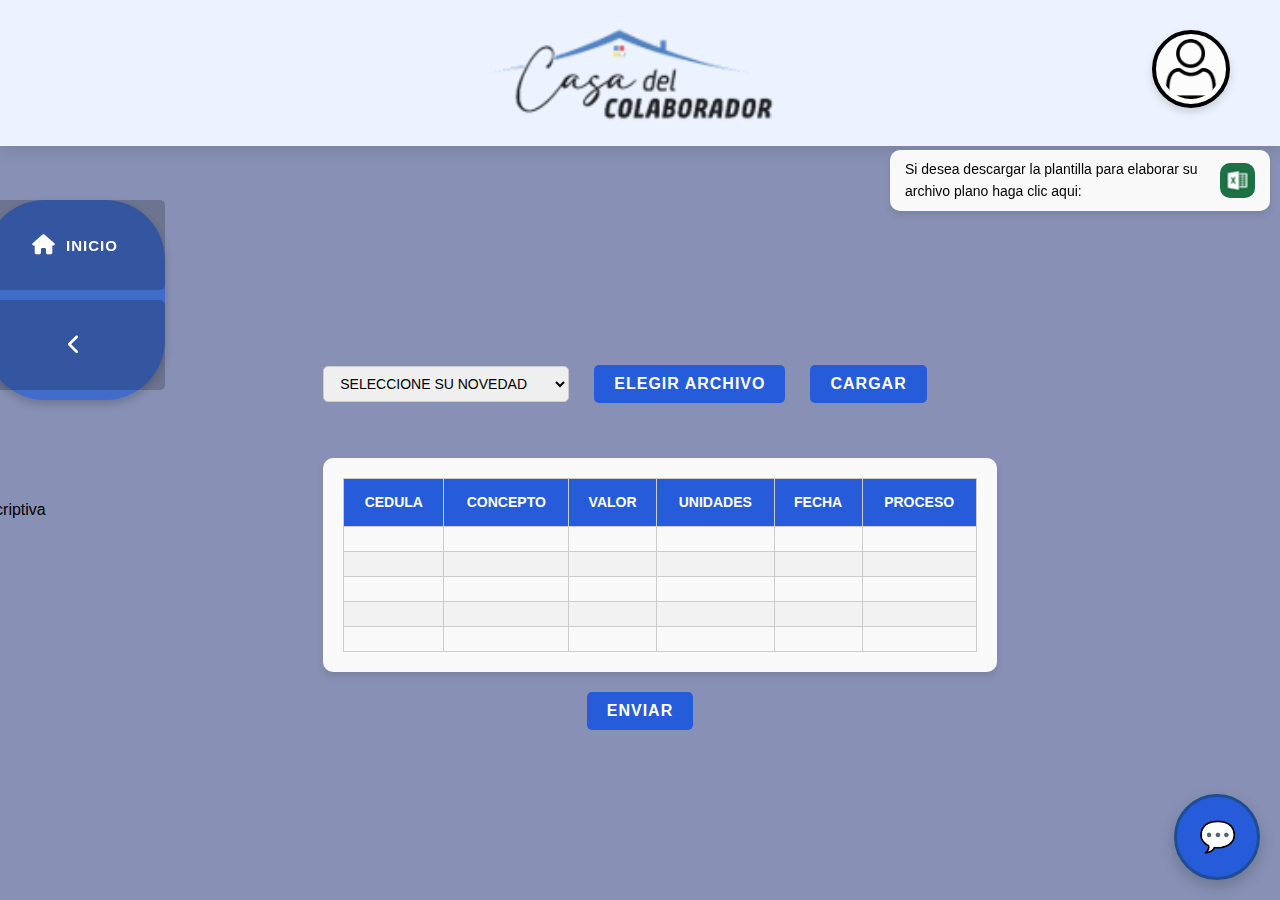
==== commit c80ee4b2: "se mejora masivos" ====
--- a/masivas.html
+++ b/masivas.html
@@ -38,17 +38,26 @@
 
 
             <!-- Contenido principal -->
-            <div class="content">
-                <!-- Lista desplegable con botones -->
-                <!-- Lista desplegable, botones y nueva imagen -->
-                <div class="button-row">
-                    <select name="options" id="options">
-                        <option value="1">Novedad 1</option>
-                        <option value="2">Novedad 2</option>
-                        <option value="3">Novedad 3</option>
-                    </select>
-                    <button class="btn">Elegir Archivo</button>
-                    <button class="btn">Cargar</button>
+                <div class="content">
+                    <!-- Lista desplegable con botones -->
+                    <div class="button-row">
+                        <div class="button-group">
+                            <div class="select-wrapper">
+                                <select name="options" id="options">
+                                    <option value="" selected disabled>SELECCIONE SU NOVEDAD</option>
+                                    <option value="1">3055 - SEGURO AUTOMOVIL</option>
+                                    <option value="2">3322 - SEGURO SOAT</option>
+                                    <option value="3">3107 - OTRAS DEDUCCIONES</option>
+                                </select>
+                            </div>
+                            <button class="btn">Elegir Archivo</button>
+                            <button class="btn">Cargar</button>
+                        </div>
+                    </div>
+                </div>
+                
+                <!-- Imagen fuera del div de los botones -->
+                <div class="image-container">
                     <img src="Franco_Okay 1.png" alt="Imagen descriptiva" class="button-row-image">
                 </div>
 
@@ -73,11 +82,12 @@
                             <tr><td></td><td></td><td></td><td></td><td></td><td></td></tr>
                         </tbody>
                     </table>
+                    
                 </div>
 
-                <!-- Botón debajo de la tabla -->
-                <button class="btn submit-btn">Enviar</button>
-            </div>
+                <div class="button-container">
+                    <button class="btn submit-btn">Enviar</button>
+                </div>
 
         </main>
 
--- a/styles.css
+++ b/styles.css
@@ -21,7 +21,20 @@
     color: black; /* Texto en negro en otras páginas */
 }
 
-/* Formulario y contenedor */
+/* Asegura que la imagen se muestre correctamente sobre el formulario */
+.image-above-form {
+    text-align: center;
+    margin-bottom: 150px; /* Espacio entre la imagen y el formulario */
+}
+
+/* Ajustar el tamaño de la imagen */
+.Casa-image {
+    width: 100%; /* Ajustamos el ancho al 80% del contenedor */
+    max-width: 900px; /* Tamaño máximo de la imagen */
+    height: auto; /* Mantiene la proporción de la imagen */
+    object-fit: contain; /* Asegura que la imagen no se distorsione */
+}
+
 .container {
     max-width: 400px;
     background: linear-gradient(135deg, #62adf4, #62adf4);
@@ -31,6 +44,7 @@
     border-top: 8px solid #265cda;
     transition: transform 0.3s ease, box-shadow 0.3s ease;
     text-align: center;
+    margin-top: -200px; /* Ajusta el valor según sea necesario */
 }
 
 .container:hover {
@@ -64,7 +78,7 @@
 
 /* Ajustamos la imagen para que no tome más espacio del necesario */
 .franco-image {
-    width: 100%; /* Hace que la imagen se ajuste al contenedor */
+    width: 82%; /* Hace que la imagen se ajuste al contenedor */
     height: auto; /* Mantiene la proporción */
     object-fit: contain; /* Asegura que la imagen no se deforme */
 }
@@ -568,7 +582,7 @@
     margin-top: 60px; /* Espacio después del header */
 }
 
-/* Fila de botones e imagen */
+/* Fila de botones */
 .button-row {
     display: flex;
     align-items: center;
@@ -579,12 +593,26 @@
     padding: 15px;
 }
 
-.button-row select {
+.button-group {
+    position: relative; /* Habilita la posición absoluta para el cuadro */
+    display: flex; /* Asegura que los botones y el select estén alineados correctamente */
+    align-items: center;
+    gap: 25px; /* Espacio entre la lista desplegable y los botones */
+}
+
+.select-wrapper {
+    position: relative;
+    display: inline-block; /* Asegura que los elementos se alineen correctamente */
+}
+
+.select-wrapper select {
     padding: 8px 12px;
     border-radius: 5px;
     border: 1px solid #ccc;
     font-size: 14px;
-}
+    width: 100%; /* Asegura un buen ajuste */
+}
+
 
 .button-group .btn {
     padding: 10px 20px;
@@ -599,14 +627,6 @@
 .button-group .btn:hover {
     background-color: #1b4ca7;
     box-shadow: 0 4px 6px rgba(0, 0, 0, 0.2);
-}
-
-.button-row-image {
-    width: 150px;
-    height: auto;
-    object-fit: cover;
-    border-radius: 10px;
-    border: 1px solid #ddd;
 }
 
 /* Tabla estilo Excel */
@@ -618,6 +638,7 @@
     background-color: #f9f9f9;
     border-radius: 10px;
     box-shadow: 0 4px 6px rgba(0, 0, 0, 0.1);
+    margin-top: 40px; /* Espacio entre la tabla y los botones */
 }
 
 .excel-table {
@@ -641,6 +662,31 @@
 
 .excel-table tr:nth-child(even) {
     background-color: #f2f2f2;
+}
+
+
+/* Estilo del botón */
+.btn.submit-btn {
+    padding: 10px 20px;
+    background-color: #265cda;
+    color: #fff;
+    border: none;
+    border-radius: 5px;
+    font-size: 16px;
+    cursor: pointer;
+    transition: background-color 0.3s, box-shadow 0.3s;
+}
+
+.btn.submit-btn:hover {
+    background-color: #1b4ca7;
+    box-shadow: 0 4px 6px rgba(0, 0, 0, 0.2);
+}
+
+/* Contenedor del botón */
+.button-container {
+    display: flex;
+    justify-content: center; /* Centra horizontalmente el botón */
+    margin-top: 20px; /* Añade espacio por encima del botón */
 }
 
 
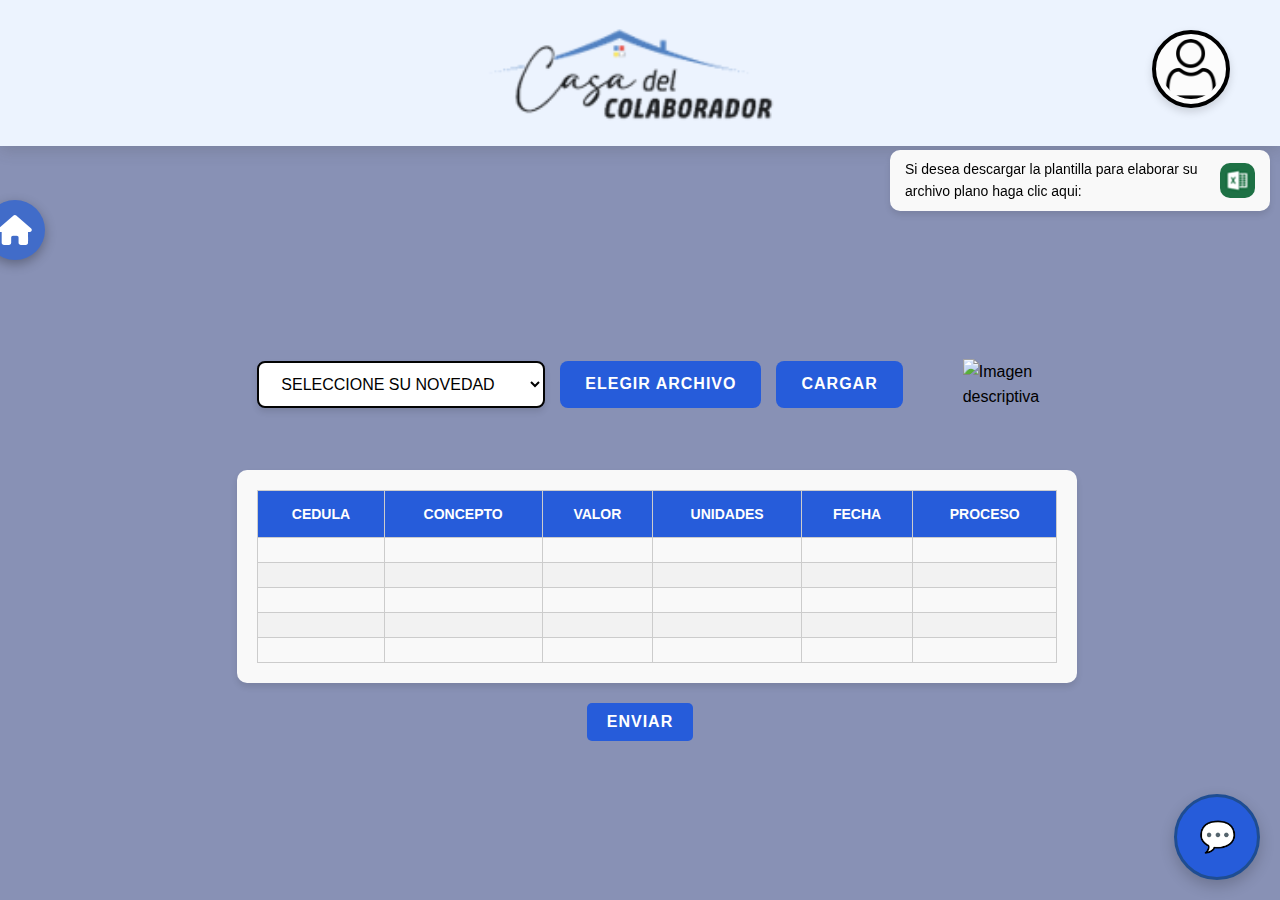
==== commit 2c195576: "Se mejora totalmente masivas y boton para volver al inicio" ====
--- a/masivas.html
+++ b/masivas.html
@@ -26,41 +26,31 @@
 
         <!-- Título de la página -->
         <main>
-            <!-- Burbuja lateral -->
-            <div class="bubble" id="chatBubble">
-                <button id="goHomeButton">
-                    <i class="fas fa-home"></i> INICIO
-                </button>
-                <button id="toggleBubble">
-                    <i id="toggleIcon" class="fas fa-chevron-left"></i> <!-- Flecha inicial apuntando hacia la izquierda -->
-                </button>
+            <div class="return-button">
+                <i class="fas fa-home"></i> <!-- Ícono de la casa -->
             </div>
 
-
             <!-- Contenido principal -->
-                <div class="content">
-                    <!-- Lista desplegable con botones -->
-                    <div class="button-row">
-                        <div class="button-group">
-                            <div class="select-wrapper">
-                                <select name="options" id="options">
-                                    <option value="" selected disabled>SELECCIONE SU NOVEDAD</option>
-                                    <option value="1">3055 - SEGURO AUTOMOVIL</option>
-                                    <option value="2">3322 - SEGURO SOAT</option>
-                                    <option value="3">3107 - OTRAS DEDUCCIONES</option>
-                                </select>
-                            </div>
-                            <button class="btn">Elegir Archivo</button>
-                            <button class="btn">Cargar</button>
+            <div class="content">
+                <!-- Lista desplegable con botones e imagen -->
+                <div class="button-row">
+                    <div class="button-group">
+                        <div class="select-wrapper">
+                            <select name="options" id="options">
+                                <option value="" selected disabled>SELECCIONE SU NOVEDAD</option>
+                                <option value="1">3055 - SEGURO AUTOMOVIL</option>
+                                <option value="2">3322 - SEGURO SOAT</option>
+                                <option value="3">3107 - OTRAS DEDUCCIONES</option>
+                            </select>
                         </div>
+                        <button class="btn">Elegir Archivo</button>
+                        <button class="btn">Cargar</button>
                     </div>
-                </div>
-                
-                <!-- Imagen fuera del div de los botones -->
-                <div class="image-container">
+                    <!-- Imagen al lado del botón "Cargar" -->
                     <img src="Franco_Okay 1.png" alt="Imagen descriptiva" class="button-row-image">
                 </div>
-
+            </div>
+                
                 <!-- Tabla tipo Excel -->
                 <div class="table-container">
                     <table class="excel-table">
@@ -82,7 +72,6 @@
                             <tr><td></td><td></td><td></td><td></td><td></td><td></td></tr>
                         </tbody>
                     </table>
-                    
                 </div>
 
                 <div class="button-container">
--- a/styles.css
+++ b/styles.css
@@ -448,93 +448,51 @@
     position: relative;
 }
 
-/* Burbuja lateral */
-.bubble {
-    position: fixed; /* Fija al viewport */
-    left: -15px; /* Hace que la burbuja esté pegada al borde izquierdo */
-    top: 200px; /* Debajo del header, ajustado */
-    width: 180px; /* Ancho mayor para que quede más ovalada */
-    height: 200px; /* Alto para hacerla más ovalada */
+/* Estilo general del botón pegado al borde */
+.return-button {
+    position: fixed;
+    left: -15px; /* Pegado al borde izquierdo */
+    top: 200px; /* Ajusta esta posición según lo necesites */
+    width: 60px; /* Tamaño del botón */
+    height: 60px; /* Tamaño del botón */
     background-color: #416cc9; /* Color de fondo */
-    color: #fff;
-    display: flex;
-    flex-direction: column; /* Pone los botones uno encima del otro */
-    justify-content: space-between; /* Espacio uniforme entre los botones */
-    align-items: center;
-    border-radius: 60px; /* Hace la burbuja más ovalada */
-    box-shadow: 0 4px 10px rgba(0, 0, 0, 0.2);
-    z-index: 10; /* Asegura que esté por encima de otros elementos */
+    color: #fff; /* Color del ícono */
+    display: flex;
+    align-items: center; /* Centra el ícono verticalmente */
+    justify-content: center; /* Centra el ícono horizontalmente */
+    border-radius: 50%; /* Hace que el botón sea redondo */
+    box-shadow: 0 4px 12px rgba(0, 0, 0, 0.3); /* Sombra para darle profundidad */
     cursor: pointer;
-    transition: transform 0.3s ease, background-color 0.3s ease, width 0.3s ease, height 0.3s ease;
-}
-
-/* Estilo para los botones dentro de la burbuja */
-.bubble button {
-    background-color: transparent;
-    border: none;
-    color: #fff;
-    font-size: 15px;
-    cursor: pointer;
-    width: 100%; /* Hace que los botones ocupen todo el ancho de la burbuja */
-    height: 45%; /* Hace que los botones ocupen el 45% de la altura de la burbuja */
-    border-radius: 5px; /* Bordes redondeados */
-    background-color: rgba(0, 0, 0, 0.2); /* Fondo semitransparente */
-    transition: background-color 0.3s ease;
-    text-align: center; /* Centra el texto dentro del botón */
-    display: flex;
-    align-items: center;
-    justify-content: center;
-    gap: 10px;
-}
-
-/* Efecto al pasar el ratón sobre los botones */
-.bubble button:hover {
-    background-color: rgba(255, 255, 255, 0.2); /* Efecto hover para los botones */
-}
-
-/* Íconos dentro de los botones */
-.bubble button i {
-    font-size: 20px; /* Tamaño de los íconos */
-}
-
-/* Recorte para simular que está pegada al borde */
-.bubble::before {
-    content: ""; 
+    transition: transform 0.3s ease, background-color 0.3s ease; /* Transición suave */
+    z-index: 10; /* Asegura que el botón esté encima de otros elementos */
+}
+
+/* Estilo al pasar el ratón por encima */
+.return-button:hover {
+    background-color: rgba(255, 255, 255, 0.3); /* Efecto hover */
+    transform: translateX(5px); /* Desplazamiento suave */
+}
+
+/* Ícono dentro del botón */
+.return-button i {
+    font-size: 30px; /* Tamaño del ícono */
+    transition: transform 0.3s ease; /* Transición del ícono */
+}
+
+/* Recorte en el borde para simular que está pegado */
+.return-button::before {
+    content: "";
     position: absolute;
-    left: -15px; /* Recorte en el borde izquierdo */
+    left: -15px; /* Ajusta la posición si es necesario */
     top: 50%;
-    transform: translateY(-50%); /* Centra el recorte verticalmente */
+    transform: translateY(-50%);
     width: 15px;
     height: 15px;
-    background-color: #416cc9; /* Igual al color de la burbuja */
+    background-color: #416cc9;
     border-radius: 50%;
-    box-shadow: 0 4px 10px rgba(0, 0, 0, 0.2);
-}
-
-/* Cambios cuando la burbuja está contraída (sólo se ven los íconos) */
-.bubble.collapsed {
-    width: 50px; /* Solo 50px visible, mostrando solo los iconos */
-    height: 50px;
-    border-radius: 50%; /* Hace la burbuja completamente redonda */
-}
-
-/* Alineación de los íconos cuando la burbuja está contraída */
-.bubble.collapsed button i {
-    margin: 0; /* Elimina márgenes para que los íconos estén alineados al borde */
-    font-size: 25px; /* Ajusta el tamaño de los íconos */
-}
-
-/* Cambiar dirección de la flecha cuando la burbuja está contraída */
-.bubble.collapsed #toggleIcon {
-    transform: rotate(180deg); /* Rota la flecha */
-}
-
-/* Estilo para los botones cuando están en estado "expandido" */
-.bubble button#toggleBubble {
-    position: absolute;
-    bottom: 10px; /* Coloca la flecha en la parte inferior */
-    width: 100%;
-}
+    box-shadow: 0 4px 12px rgba(0, 0, 0, 0.3);
+}
+
 
 /* Posición del texto "Descargar plantilla" */
 .top-right {
@@ -585,49 +543,67 @@
 /* Fila de botones */
 .button-row {
     display: flex;
-    align-items: center;
-    justify-content: space-between;
-    gap: 20px;
-    width: 100%;
-    max-width: 800px;
-    padding: 15px;
-}
-
+    align-items: center; /* Alinea verticalmente al centro */
+    justify-content: space-between; /* Distribuye los elementos */
+    gap: 20px; /* Espacio entre los elementos */
+    width: 100%; /* Ocupa todo el ancho disponible */
+    max-width: 900px; /* Ancho máximo */
+    margin: 0 auto; /* Centra horizontalmente */
+    padding: 20px; /* Un poco más de espacio alrededor */
+}
+
+/* Contenedor de los botones */
 .button-group {
-    position: relative; /* Habilita la posición absoluta para el cuadro */
-    display: flex; /* Asegura que los botones y el select estén alineados correctamente */
-    align-items: center;
-    gap: 25px; /* Espacio entre la lista desplegable y los botones */
-}
-
-.select-wrapper {
-    position: relative;
-    display: inline-block; /* Asegura que los elementos se alineen correctamente */
-}
-
-.select-wrapper select {
-    padding: 8px 12px;
-    border-radius: 5px;
-    border: 1px solid #ccc;
-    font-size: 14px;
-    width: 100%; /* Asegura un buen ajuste */
-}
-
-
+    display: flex;
+    gap: 15px; /* Espacio entre los botones */
+}
+
+/* Estilo para la imagen */
+.button-row-image {
+    max-width: 100px; /* Tamaño ajustado de la imagen */
+    height: auto;
+}
+
+    /* Estilo para el select */
+    .select-wrapper select {
+        padding: 12px 18px;
+        border-radius: 8px;
+        border: 2px solid #030303;
+        font-size: 16px;
+        background-color: #fff;
+        width: 100%;
+        box-shadow: 0 4px 6px rgba(0, 0, 0, 0.1); /* Sombra sutil */
+    }
+
+/* Estilo para los botones */
 .button-group .btn {
-    padding: 10px 20px;
+    padding: 12px 25px;
     border: none;
     background-color: #265cda;
     color: #fff;
-    border-radius: 5px;
+    font-size: 16px;
+    font-weight: 600;
+    border-radius: 8px;
     cursor: pointer;
-    transition: background-color 0.3s, box-shadow 0.3s;
-}
-
+    transition: background-color 0.3s ease, box-shadow 0.3s ease, transform 0.3s ease;
+}
+
+/* Efecto al pasar el ratón sobre los botones */
 .button-group .btn:hover {
     background-color: #1b4ca7;
-    box-shadow: 0 4px 6px rgba(0, 0, 0, 0.2);
-}
+    box-shadow: 0 4px 8px rgba(0, 0, 0, 0.2); /* Sombra más pronunciada */
+    transform: translateY(-2px); /* Eleva ligeramente el botón */
+}
+
+/* Estilo para el botón de elegir archivo */
+.button-group .btn:first-child {
+    background-color: #6c7dff; /* Color diferente para elegir archivo */
+}
+
+.button-group .btn:first-child:hover {
+    background-color: #4f61bf; /* Hover para el botón de elegir archivo */
+}
+
 
 /* Tabla estilo Excel */
 .table-container {
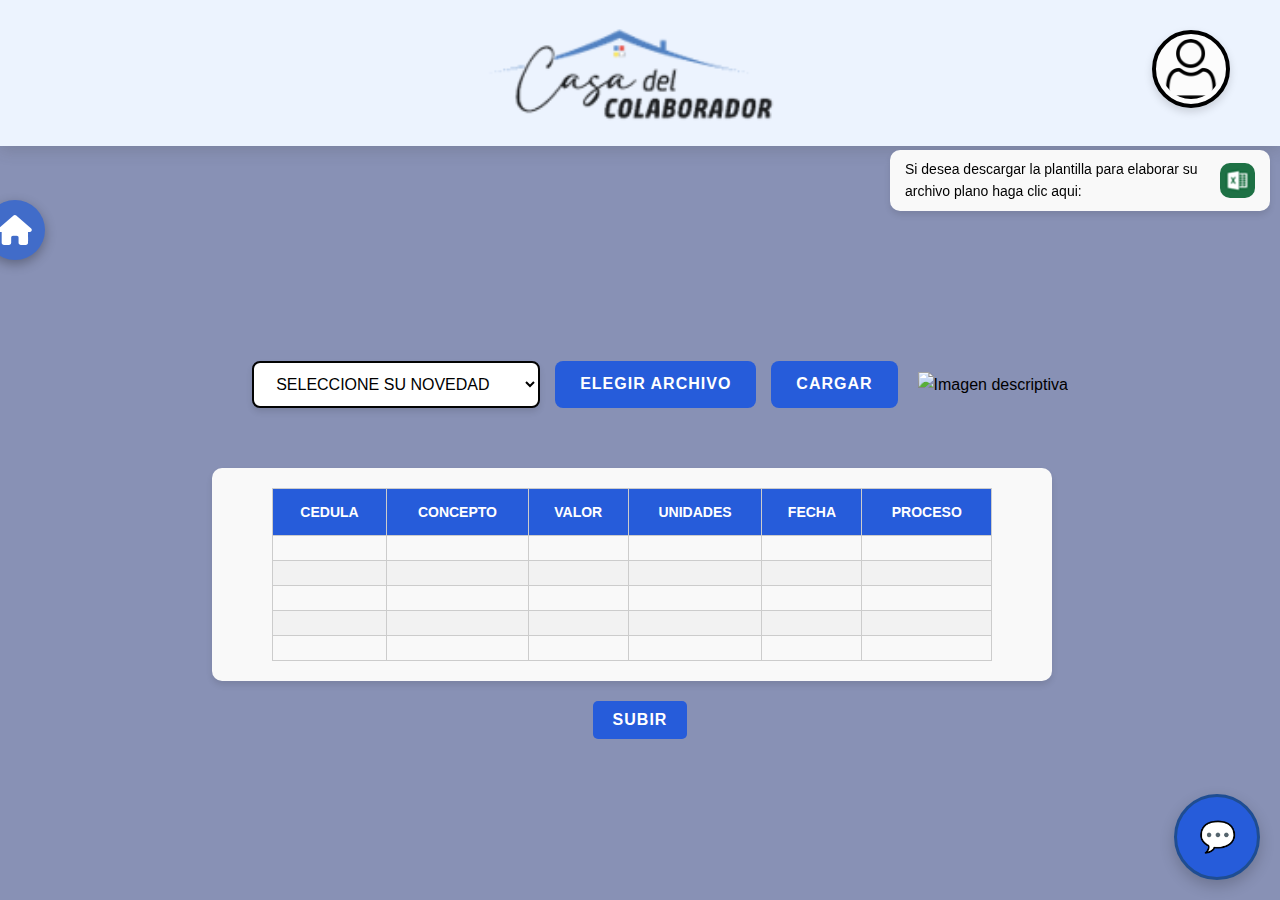
==== commit 73029839: "Mensajes" ====
--- a/masivas.html
+++ b/masivas.html
@@ -75,8 +75,10 @@
                 </div>
 
                 <div class="button-container">
-                    <button class="btn submit-btn">Enviar</button>
+                    <button class="btn submit-btn" id="submitButton">Subir</button>
                 </div>
+                <!-- Notificación emergente -->
+                <div id="message" class="message"></div>
 
         </main>
 
--- a/styles.css
+++ b/styles.css
@@ -665,6 +665,214 @@
     margin-top: 20px; /* Añade espacio por encima del botón */
 }
 
+/* Centrar los elementos del contenedor principal */
+.content {
+    text-align: center;
+    display: flex;
+    flex-direction: column;
+    align-items: center; /* Centra horizontalmente todo el contenido */
+    gap: 2px;
+}
+
+/* Fila que contiene la barra desplegable y la imagen */
+.button-row {
+    display: flex;
+    justify-content: center; /* Centra horizontalmente la fila */
+    align-items: center; /* Centra verticalmente los elementos */
+    gap: 20px; /* Espacio entre la barra y la imagen */
+}
+
+/* Estilo para la barra desplegable */
+.select-wrapper select {
+    padding: 12px 18px;
+    border-radius: 8px;
+    border: 2px solid #030303;
+    font-size: 16px;
+    background-color: #fff;
+    width: 100%;
+    max-width: 300px; /* Limita el tamaño de la barra */
+    box-shadow: 0 4px 6px rgba(0, 0, 0, 0.1); /* Sombra sutil */
+}
+
+/* Estilo de la imagen */
+.button-row-image {
+    max-width: 200px; /* Tamaño ajustado de la imagen */
+    height: auto;
+}
+
+/* Estilo de la tabla */
+.table-container {
+    width: 100%;
+    display: flex;
+    justify-content: center;
+}
+
+.excel-table {
+    width: 90%; /* Ajusta el ancho de la tabla */
+    border-collapse: collapse;
+    text-align: center;
+}
+
+.excel-table th,
+.excel-table td {
+    border: 1px solid #ccc;
+    padding: 12px;
+    font-size: 14px;
+}
+
+.excel-table th {
+    background-color: #265cda;
+    color: #fff;
+    text-transform: uppercase;
+}
+
+.excel-table tr:nth-child(even) {
+    background-color: #f2f2f2;
+}
+
+/* Estilo del contenedor de botones debajo de la tabla */
+.button-container {
+    text-align: center;
+    margin-top: 20px;
+    gap: 20px; /* Espacio entre los botones */
+    display: flex; /* Para que los botones se alineen en fila */
+    justify-content: center; /* Centra los botones */
+}
+
+.btn {
+    padding: 12px 25px;
+    border: none;
+    background-color: #265cda;
+    color: #fff;
+    font-size: 16px;
+    font-weight: 600;
+    border-radius: 8px;
+    cursor: pointer;
+    transition: background-color 0.3s ease, box-shadow 0.3s ease, transform 0.3s ease;
+}
+
+.btn:hover {
+    background-color: #1b4ca7;
+    box-shadow: 0 4px 8px rgba(0, 0, 0, 0.2);
+    transform: translateY(-2px);
+}
+
+/* Estilo de la imagen */
+.imgPST {
+    display: flex;
+    justify-content: center;
+    margin-bottom: 20px; /* Espacio entre la imagen y la tabla */
+}
+
+.imgPST-image {
+    max-width: 20%; /* Hace que la imagen se ajuste al ancho disponible */
+    height: auto; /* Mantiene la proporción de la imagen */
+    display: block; /* Evita que la imagen tenga espacios debajo */
+}
+
+/* Contenedor con scroll lateral */
+.table-scroll-container {
+    width: calc(100% - 20px); /* 100% del ancho de la página menos los 10px a cada lado */
+    overflow-x: auto; /* Habilita el scroll horizontal si es necesario */
+    margin: 20px auto; /* Centra el contenedor en la página */
+    padding: 0 10px; /* Espacio de 10px a cada lado para no pegarse a los bordes */
+    box-sizing: border-box; /* Asegura que el padding no aumente el tamaño total */
+    background-color: #ecf3fe;
+}
+
+/* Contenedor de la tabla */
+.table-containerPST {
+    width: 1200%; /* La tabla ocupará el 100% del ancho disponible dentro de su contenedor */
+    max-width: 1300px; /* Limita el ancho máximo de la tabla */
+    margin: 0 auto; /* Centra la tabla dentro de su contenedor */
+    padding: 2px; /* Agrega un poco de espacio alrededor del contenedor */
+    box-sizing: border-box; /* Asegura que el padding no aumente el tamaño total */
+    background-color: #f9f9f9; /* Fondo gris suave para el contenedor */
+    border-radius: 10px; /* Bordes redondeados para el contenedor */
+}
+
+/* Estilos de la tabla */
+.excel-tablePST {
+    width: 100%; /* La tabla ocupará el 100% del ancho disponible dentro de su contenedor */
+    border-collapse: collapse; /* Elimina los espacios entre las celdas */
+    font-family: 'Arial', sans-serif; /* Usa una fuente limpia y moderna */
+    font-size: 14px; /* Tamaño de fuente moderado */
+    color: #333; /* Color de texto oscuro para una buena legibilidad */
+}
+
+/* Estilo para las celdas */
+.excel-tablePST th, .excel-tablePST td {
+    padding: 12px; /* Espaciado dentro de las celdas */
+    border: 1px solid #ddd; /* Borde suave y ligero entre las celdas */
+    text-align: left; /* Alineación a la izquierda */
+}
+
+/* Estilo de los encabezados */
+.excel-tablePST th {
+    background-color: #4e73df; /* Fondo azul suave para los encabezados */
+    color: white; /* Texto blanco para los encabezados */
+    font-weight: bold; /* Aumenta el grosor del texto */
+    text-transform: uppercase; /* Convierte los encabezados a mayúsculas */
+}
+
+/* Estilo de las filas */
+.excel-tablePST tr:nth-child(even) {
+    background-color: #f2f2f2; /* Fondo gris muy suave para las filas pares */
+}
+
+.excel-tablePST tr:nth-child(odd) {
+    background-color: #ffffff; /* Fondo blanco para las filas impares */
+}
+
+/* Estilo de la tabla completa */
+.excel-tablePST {
+    border-radius: 8px; /* Bordes redondeados para la tabla */
+    overflow: hidden; /* Evita que los bordes redondeados se vean cortados */
+}
+
+/* Estilos generales para el mensaje emergente */
+.message {
+    position: fixed;
+    bottom: 100px; /* Mueve el mensaje más arriba de la parte inferior */
+    left: 50%;
+    transform: translateX(-50%);
+    padding: 15px 25px;
+    font-size: 16px;
+    color: white;
+    border-radius: 8px;
+    box-shadow: 0 4px 6px rgba(0, 0, 0, 0.1);
+    opacity: 0;
+    pointer-events: none; /* No puede ser clickeado mientras está animado */
+    transition: opacity 0.5s ease-out; /* Transición suave para desvanecerse */
+}
+
+/* Animación para el mensaje emergente */
+@keyframes slideUp {
+    0% {
+        bottom: -100px; /* Empieza fuera de la vista */
+        opacity: 0;
+    }
+    50% {
+        bottom: 20px; /* Llega a su posición final */
+        opacity: 1;
+    }
+    100% {
+        bottom: 20px; /* Mantiene la posición final */
+        opacity: 0;
+    }
+}
+
+/* Estilo para el mensaje de error */
+.error {
+    background-color: #f44336; /* Rojo */
+    border: 1px solid #d32f2f;
+}
+
+/* Estilo para el mensaje de éxito */
+.success {
+    background-color: #4caf50; /* Verde */
+    border: 1px solid #388e3c;
+}
 
 /* Estilos adicionales */
 @media (max-width: 768px) {
